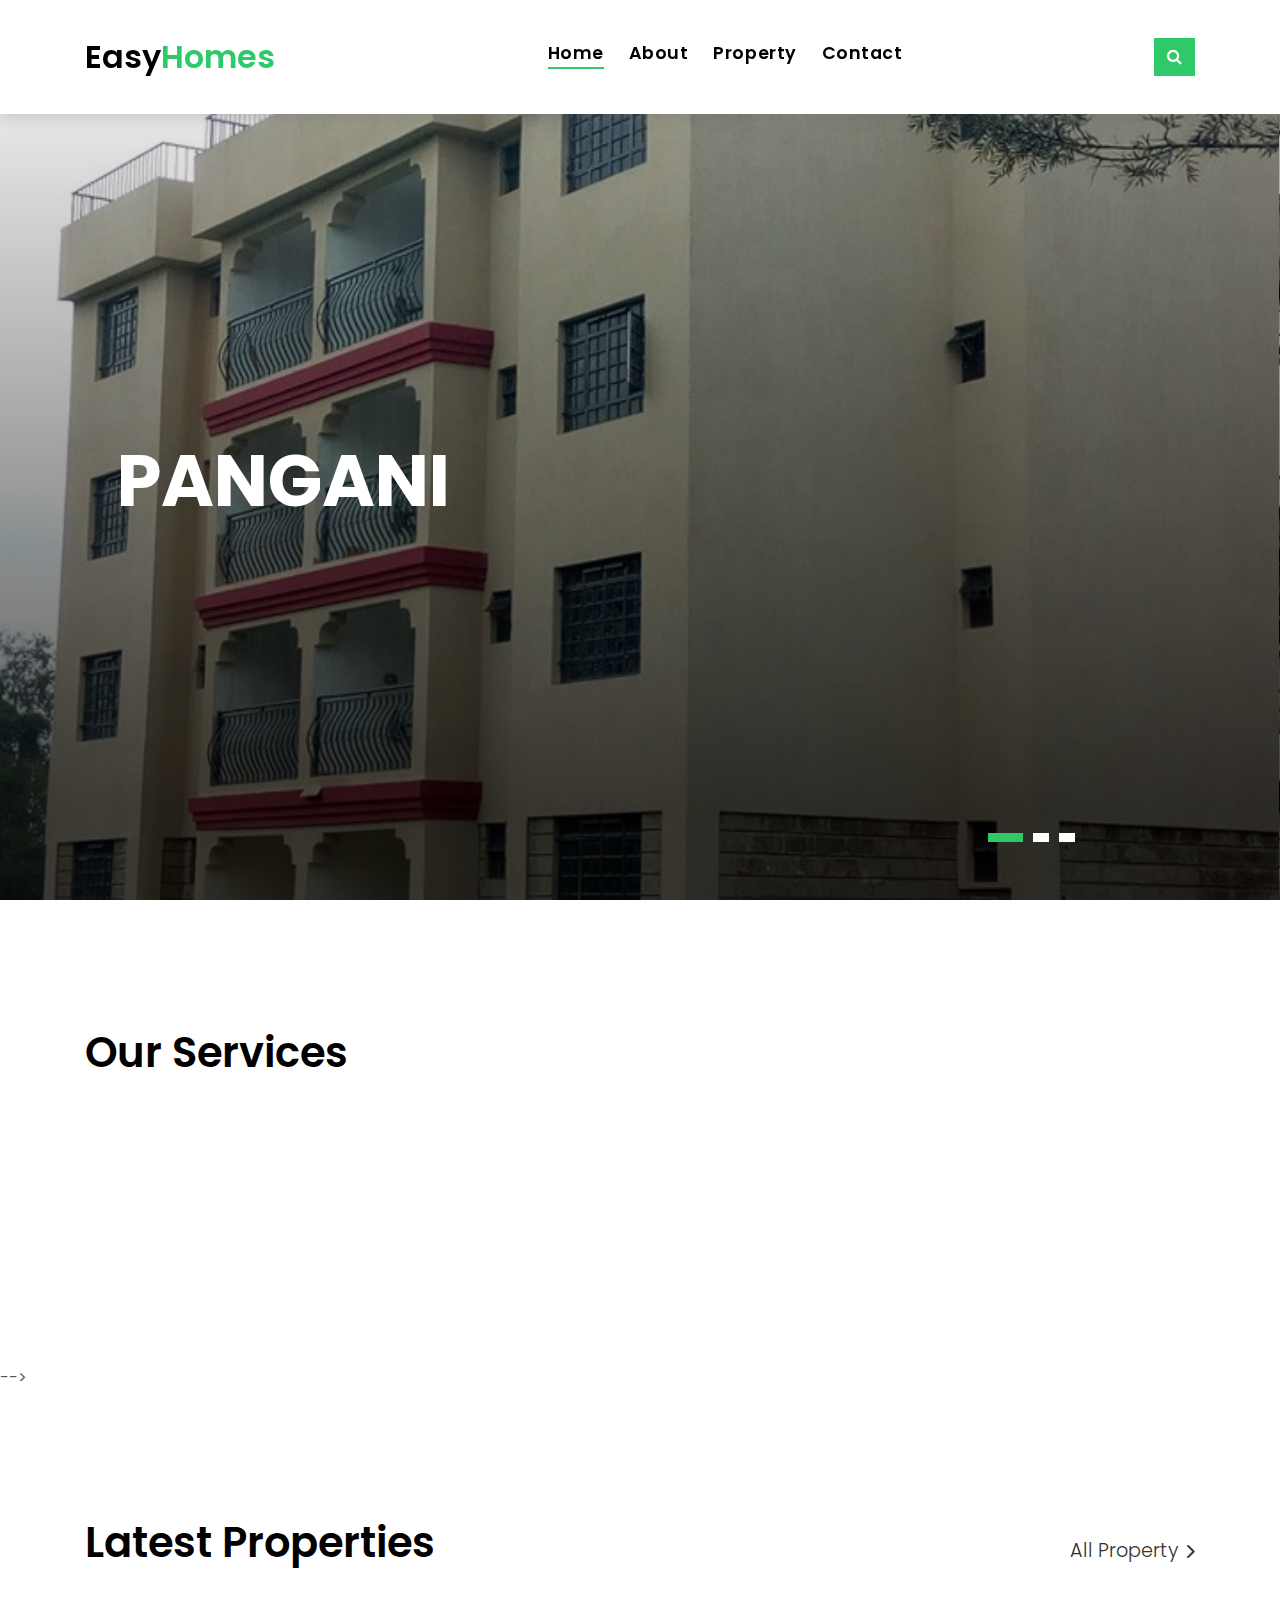
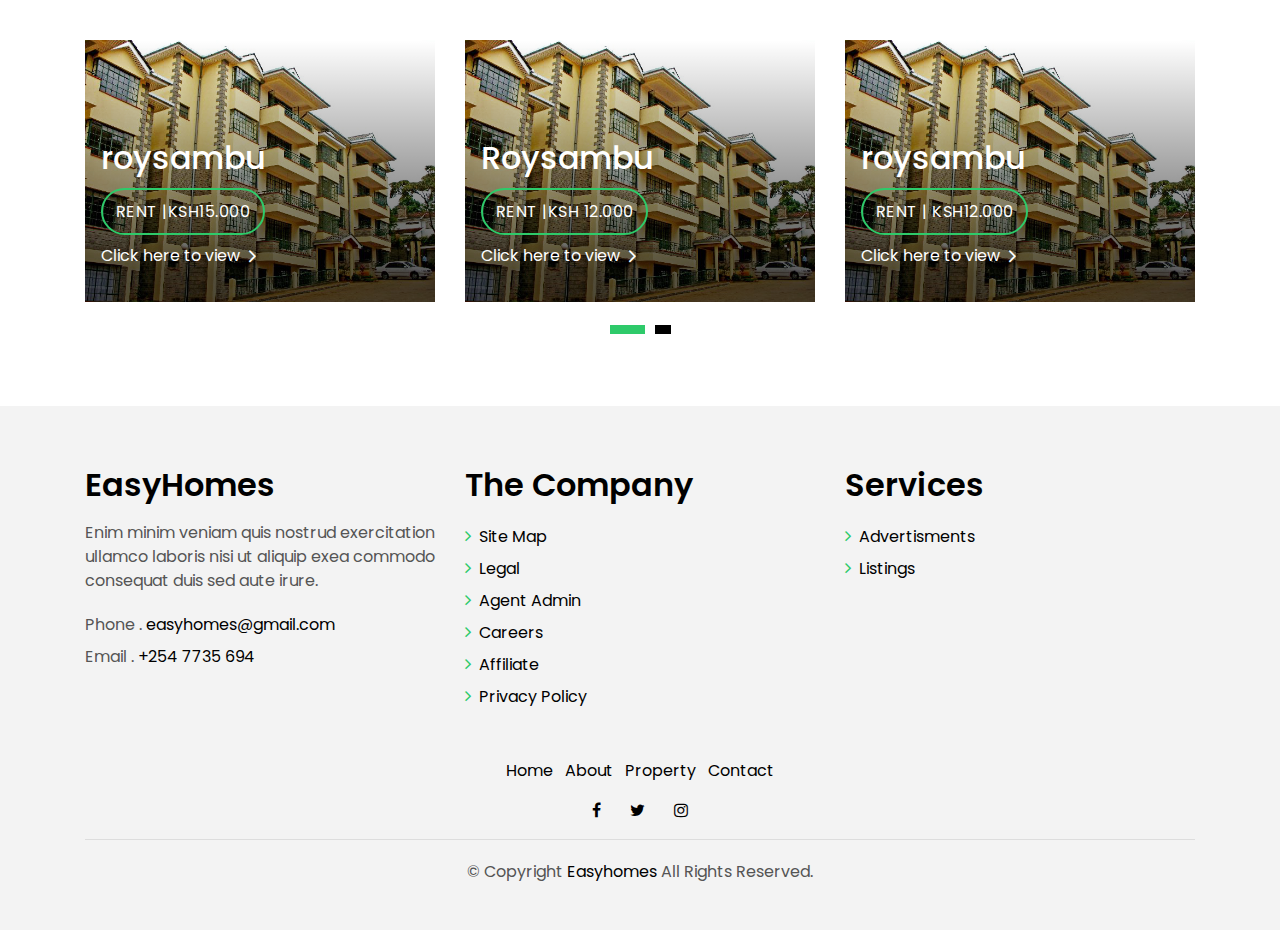
==== index.html @ ff98c8e9 "easyhomes" ====
<!DOCTYPE html>
<html lang="en">
<head>
  <meta charset="utf-8">
  <title>Easyhomes</title>
  <meta content="width=device-width, initial-scale=1.0" name="viewport">
  <meta content="" name="keywords">
  <meta content="" name="description">

 
  <!-- Google Fonts -->
  <link href="https://fonts.googleapis.com/css?family=Poppins:300,400,500,600,700" rel="stylesheet">

  <!-- Bootstrap CSS File -->
  <link href="lib/bootstrap/css/bootstrap.min.css" rel="stylesheet">

  <!-- Libraries CSS Files -->
  <link href="lib/font-awesome/css/font-awesome.min.css" rel="stylesheet">
  <link href="lib/animate/animate.min.css" rel="stylesheet">
  <link href="lib/ionicons/css/ionicons.min.css" rel="stylesheet">
  <link href="lib/owlcarousel/assets/owl.carousel.min.css" rel="stylesheet">

  <!-- Main Stylesheet File -->
  <link href="css/style.css" rel="stylesheet">

  
</head>

<body>

  <div class="click-closed">
    
  </div>
  <!--/ Form Search Star /-->
  <div class="box-collapse">
    <div class="title-box-d">
      <h3 class="title-d">Search Property</h3>
    </div>
    <span class="close-box-collapse right-boxed ion-ios-close"></span>
    <div class="box-collapse-wrap form">
      <form class="form-a">
        <div class="row">
          <div class="col-md-12 mb-2">
            <div class="form-group">
              <label for="Type">Keyword</label>
              <input type="text" class="form-control form-control-lg form-control-a" placeholder="Keyword">
            </div>
          </div>
          <div class="col-md-6 mb-2">
            <div class="form-group">
              <label for="Type">Type</label>
              <select class="form-control form-control-lg form-control-a" id="Type">
                <option>All Type</option>
                <option>Apartment</option>
                <option>Flats</option>
                <option>Bedsitter</option>
              </select>
            </div>
          </div>
          <div class="col-md-6 mb-2">
            <div class="form-group">
              <label for="city">City</label>
              <select class="form-control form-control-lg form-control-a" id="city">
                <option>All City</option>
                <option>Nairobi</option>
              </select>
            </div>
          </div>
          <div class="col-md-6 mb-2">
            <div class="form-group">
              <label for="bedrooms">Bedrooms</label>
              <select class="form-control form-control-lg form-control-a" id="bedrooms">
                <option>Any</option>
                <option>01</option>
                <option>02</option>
                <option>03</option>
              </select>
            </div>
          </div>
          <div class="col-md-6 mb-2">
            <div class="form-group">
              <label for="bathrooms">Bathrooms</label>
              <select class="form-control form-control-lg form-control-a" id="bathrooms">
                <option>Any</option>
                <option>01</option>
                <option>02</option>
                <option>03</option>
              </select>
            </div>
          </div>
          <div class="col-md-6 mb-2">
            <div class="form-group">
              <label for="price">Min Price</label>
              <select class="form-control form-control-lg form-control-a" id="price">
                <option>prices</option>
                <option>ksh 20,000</option>
                <option>ksh 10,000</option>
                <option>ksh 15,000</option>
                <option>ksh 6,000</option>
              </select>
            </div>
          </div>
          <div class="col-md-12">
            <button type="submit" class="btn btn-b">Search Property</button>
          </div>
        </div>
      </form>
    </div>
  </div>
  <!--/ Form Search End /-->

  <!--/ Nav Star /-->
  <nav class="navbar navbar-default navbar-trans navbar-expand-lg fixed-top">
    <div class="container">
      <button class="navbar-toggler collapsed" type="button" data-toggle="collapse" data-target="#navbarDefault"
        aria-controls="navbarDefault" aria-expanded="false" aria-label="Toggle navigation">
        <span></span>
        <span></span>
        <span></span>
      </button>
      <a class="navbar-brand text-brand" href="index.html">Easy<span class="color-b">Homes</span></a>
      <button type="button" class="btn btn-link nav-search navbar-toggle-box-collapse d-md-none" data-toggle="collapse"
        data-target="#navbarTogglerDemo01" aria-expanded="false">
        <span class="fa fa-search" aria-hidden="true"></span>
      </button>
      <div class="navbar-collapse collapse justify-content-center" id="navbarDefault">
        <ul class="navbar-nav">
          <li class="nav-item">
            <a class="nav-link active" href="index.html">Home</a>
          </li>
          <li class="nav-item">
            <a class="nav-link" href="about.html">About</a>
          </li>
          <li class="nav-item">
            <a class="nav-link" href="property-grid.html">Property</a>
          </li>
          <li class="nav-item">
            <a class="nav-link" href="contact.html">Contact</a>
          </li>
        </ul>
      </div>
      <button type="button" class="btn btn-b-n navbar-toggle-box-collapse d-none d-md-block" data-toggle="collapse"
        data-target="#navbarTogglerDemo01" aria-expanded="false">
        <span class="fa fa-search" aria-hidden="true"></span>
      </button>
    </div>
  </nav>
  <!--/ Nav End /-->

  <!--/ Carousel Star /-->
  <div class="intro intro-carousel">
    <div id="carousel" class="owl-carousel owl-theme">
      <div class="carousel-item-a intro-item bg-image" style="background-image: url(img/macy.jpg)">
        <div class="overlay overlay-a"></div>
        <div class="intro-content display-table">
          <div class="table-cell">
            <div class="container">
              <div class="row">
                <div class="col-lg-8">
                  <div class="intro-body">
                    <h1 class="intro-title mb-4">
                      <br> Pangani</h1>
                    <p class="intro-subtitle intro-price">
                     <!--  <a href="#"><span class="price-a">rent | ksh 12.000</span></a> -->
                    </p>
                  </div>
                </div>
              </div>
            </div>
          </div>
        </div>
      </div>
      <div class="carousel-item-a intro-item bg-image" style="background-image: url(img/flats.jpg)">
        <div class="overlay overlay-a"></div>
        <div class="intro-content display-table">
          <div class="table-cell">
            <div class="container">
              <div class="row">
                <div class="col-lg-8">
                  <div class="intro-body">
                    <h1 class="intro-title mb-4">
                      <br> Roysambu</h1>
                    <p class="intro-subtitle intro-price">
                      <!-- <a href="#"><span class="price-a">rent | sh12.000</span></a> -->
                    </p>
                  </div>
                </div>
              </div>
            </div>
          </div>
        </div>
      </div>
      <div class="carousel-item-a intro-item bg-image" style="background-image: url(img/phone.jpg)">
        <div class="overlay overlay-a"></div>
        <div class="intro-content display-table">
          <div class="table-cell">
            <div class="container">
              <div class="row">
                <div class="col-lg-8">
                  <div class="intro-body">
                    <h1 class="intro-title mb-4">
                      <!-- <span class="color-b">204 </span> Alira -->
                      <br> githurai </h1>
                    <p class="intro-subtitle intro-price">
                      <!-- <a href="#"><span class="price-a">rent | ksh 12.000</span></a> -->
                    </p>
                  </div>
                </div>
              </div>
            </div>
          </div>
        </div>
      </div>
    </div>
  </div>
  <!--/ Carousel end /-->

   <!--/ Services Star /-->
  <section class="section-services section-t8">
    <div class="container">
      <div class="row">
        <div class="col-md-12">
          <div class="title-wrap d-flex justify-content-between">
            <div class="title-box">
              <h2 class="title-a">Our Services</h2>
            </div>
          </div>
        </div>
      </div>
      <div class="row">
        <div class="col-md-4">
          <div class="card-box-c foo">
            <div class="card-header-c d-flex">
              <div class="card-title-c align-self-center">
                <h2 class="title-c">Listing houses</h2>
              </div>
            </div>
            <div class="card-body-c">
              <p class="content-c">
                Sed porttitor lectus nibh. Cras ultricies ligula sed magna dictum porta. Praesent sapien massa,
                convallis a pellentesque
                nec, egestas non nisi.
              </p>
            </div>
            <div class="card-footer-c">
              <a href="#" class="link-c link-icon">Read more
                <span class="ion-ios-arrow-forward"></span>
              </a>
            </div>
          </div>
        </div>
        <div class="col-md-4">
          <div class="card-box-c foo">
            <div class="card-header-c d-flex">
              <div class="card-title-c align-self-center">
                <h2 class="title-c">Advertising</h2>
              </div>
            </div>
            <div class="card-body-c">
              <p class="content-c">
                Nulla porttitor accumsan tincidunt. Curabitur aliquet quam id dui posuere blandit. Mauris blandit
                aliquet elit, eget tincidunt
                nibh pulvinar a.
              </p>
            </div>
            <div class="card-footer-c">
              <a href="#" class="link-c link-icon">Read more
                <span class="ion-ios-arrow-forward"></span>
              </a>
            </div>
          </div>
        </div>
        <div class="col-md-4">
          <div class="card-box-c foo">
            <div class="card-header-c d-flex">
              <div class="card-title-c align-self-center">
                <h2 class="title-c">To rent</h2>
              </div>
            </div>
            <div class="card-body-c">
              <p class="content-c">
                Sed porttitor lectus nibh. Cras ultricies ligula sed magna dictum porta. Praesent sapien massa,
                convallis a pellentesque
                nec, egestas non nisi.
              </p>
            </div>
            <div class="card-footer-c">
              <a href="#" class="link-c link-icon">Read more
                <span class="ion-ios-arrow-forward"></span>
              </a>
            </div>
          </div>
        </div>
      </div>
    </div>
  </section>
  <!--/ Services End /-->
 -->
  <!--/ Property Star /-->
  <section class="section-property section-t8">
    <div class="container">
      <div class="row">
        <div class="col-md-12">
          <div class="title-wrap d-flex justify-content-between">
            <div class="title-box">
              <h2 class="title-a">Latest Properties</h2>
            </div>
            <div class="title-link">
              <a href="property-grid.html">All Property
                <span class="ion-ios-arrow-forward"></span>
              </a>
            </div>
          </div>
        </div>
      </div>
      <div id="property-carousel" class="owl-carousel owl-theme">
        <div class="carousel-item-b">
          <div class="card-box-a card-shadow">
            <div class="img-box-a">
              <img src="img/flats.jpg">
            </div>
            <div class="card-overlay">
              <div class="card-overlay-a-content">
                <div class="card-header-a">
                  <h2 class="card-title-a">
                    <a href="property-single.html">
                      <br /> roysambu</a>
                  </h2>
                </div>
                <div class="card-body-a">
                  <div class="price-box d-flex">
                    <span class="price-a">rent |ksh15.000</span>
                  </div>
                  <a href="#" class="link-a">Click here to view
                    <span class="ion-ios-arrow-forward"></span>
                  </a>
                </div>
                <div class="card-footer-a">
                  <ul class="card-info d-flex justify-content-around">
                    <li>
                      <h4 class="card-info-title">Area</h4>
                      <span>340m
                        <sup>2</sup>
                      </span>
                    </li>
                    <li>
                      <h4 class="card-info-title">Beds</h4>
                      <span>2</span>
                    </li>
                    <li>
                      <h4 class="card-info-title">Bathrooms</h4>
                      <span>1</span>
                    </li>
                  </ul>
                </div>
              </div>
            </div>
          </div>
        </div>
        <div class="carousel-item-b">
          <div class="card-box-a card-shadow">
            <div class="img-box-a">
              <img src="img/flats.jpg">
            </div>
            <div class="card-overlay">
              <div class="card-overlay-a-content">
                <div class="card-header-a">
                  <h2 class="card-title-a">
                    <a href="property-single.html">
                      <br /> Roysambu</a>
                  </h2>
                </div>
                <div class="card-body-a">
                  <div class="price-box d-flex">
                    <span class="price-a">rent |ksh 12.000</span>
                  </div>
                  <a href="property-single.html" class="link-a">Click here to view
                    <span class="ion-ios-arrow-forward"></span>
                  </a>
                </div>
                <div class="card-footer-a">
                  <ul class="card-info d-flex justify-content-around">
                    <li>
                      <h4 class="card-info-title">Area</h4>
                      <span>340m
                        <sup>2</sup>
                      </span>
                    </li>
                    <li>
                      <h4 class="card-info-title">Bedrooms</h4>
                      <span>1</span>
                    </li>
                    <li>
                      <h4 class="card-info-title">Baths</h4>
                      <span>1</span>
                    </li>

                  </ul>
                </div>
              </div>
            </div>
          </div>
        </div>
        <div class="carousel-item-b">
          <div class="card-box-a card-shadow">
            <div class="img-box-a">
              <img src="img/flats.jpg">
            </div>
            <div class="card-overlay">
              <div class="card-overlay-a-content">
                <div class="card-header-a">
                  <h2 class="card-title-a">
                    <a href="property-single.html">
                      <br /> roysambu</a>
                  </h2>
                </div>
                <div class="card-body-a">
                  <div class="price-box d-flex">
                    <span class="price-a">rent | ksh12.000</span>
                  </div>
                  <a href="property-single.html" class="link-a">Click here to view
                    <span class="ion-ios-arrow-forward"></span>
                  </a>
                </div>
                <div class="card-footer-a">
                  <ul class="card-info d-flex justify-content-around">
                    <li>
                      <h4 class="card-info-title">Area</h4>
                      <span>340m
                        <sup>2</sup>
                      </span>
                    </li>
                    <li>
                      <h4 class="card-info-title">Bedrooms</h4>
                      <span>2</span>
                    </li>
                    <li>
                      <h4 class="card-info-title">Baths</h4>
                      <span>2</span>
                    </li>
                   
                  </ul>
                </div>
              </div>
            </div>
          </div>
        </div>
        <div class="carousel-item-b">
          <div class="card-box-a card-shadow">
            <div class="img-box-a">
              <img src="img/flats.jpg" alt="" class="img-a img-fluid">
            </div>
            <div class="card-overlay">
              <div class="card-overlay-a-content">
                <div class="card-header-a">
                  <h2 class="card-title-a">
                    <a href="property-single.html">
                      <br /> roysambu</a>
                  </h2>
                </div>
                <div class="card-body-a">
                  <div class="price-box d-flex">
                    <span class="price-a">rent | ksh 12.000</span>
                  </div>
                  <a href="property-single.html" class="link-a">Click here to view
                    <span class="ion-ios-arrow-forward"></span>
                  </a>
                </div>
                <div class="card-footer-a">
                  <ul class="card-info d-flex justify-content-around">
                    <li>
                      <h4 class="card-info-title">Area</h4>
                      <span>340m
                        <sup>2</sup>
                      </span>
                    </li>
                    <li>
                      <h4 class="card-info-title">Beds</h4>
                      <span>2</span>
                    </li>
                    <li>
                      <h4 class="card-info-title">Baths</h4>
                      <span>4</span>
                    </li>
                    <li>
                      <h4 class="card-info-title">Garages</h4>
                      <span>1</span>
                    </li>
                  </ul>
                </div>
              </div>
            </div>
          </div>
        </div>
      </div>
    </div>
  </section>
  <!--/ Property End /-->

  

  

  <!--/ footer Star /-->
  <section class="section-footer">
    <div class="container">
      <div class="row">
        <div class="col-sm-12 col-md-4">
          <div class="widget-a">
            <div class="w-header-a">
              <h3 class="w-title-a text-brand">EasyHomes</h3>
            </div>
            <div class="w-body-a">
              <p class="w-text-a color-text-a">
                Enim minim veniam quis nostrud exercitation ullamco laboris nisi ut aliquip exea commodo consequat duis
                sed aute irure.
              </p>
            </div>
            <div class="w-footer-a">
              <ul class="list-unstyled">
                <li class="color-a">
                  <span class="color-text-a">Phone .</span> easyhomes@gmail.com</li>
                <li class="color-a">
                  <span class="color-text-a">Email .</span> +254 7735 694</li>
              </ul>
            </div>
          </div>
        </div>
        <div class="col-sm-12 col-md-4 section-md-t3">
          <div class="widget-a">
            <div class="w-header-a">
              <h3 class="w-title-a text-brand">The Company</h3>
            </div>
            <div class="w-body-a">
              <div class="w-body-a">
                <ul class="list-unstyled">
                  <li class="item-list-a">
                    <i class="fa fa-angle-right"></i> <a href="#">Site Map</a>
                  </li>
                  <li class="item-list-a">
                    <i class="fa fa-angle-right"></i> <a href="#">Legal</a>
                  </li>
                  <li class="item-list-a">
                    <i class="fa fa-angle-right"></i> <a href="#">Agent Admin</a>
                  </li>
                  <li class="item-list-a">
                    <i class="fa fa-angle-right"></i> <a href="#">Careers</a>
                  </li>
                  <li class="item-list-a">
                    <i class="fa fa-angle-right"></i> <a href="#">Affiliate</a>
                  </li>
                  <li class="item-list-a">
                    <i class="fa fa-angle-right"></i> <a href="#">Privacy Policy</a>
                  </li>
                </ul>
              </div>
            </div>
          </div>
        </div>
        <div class="col-sm-12 col-md-4 section-md-t3">
          <div class="widget-a">
            <div class="w-header-a">
              <h3 class="w-title-a text-brand">Services</h3>
            </div>
            <div class="w-body-a">
              <ul class="list-unstyled">
                <li class="item-list-a">
                  <i class="fa fa-angle-right"></i> <a href="#">Advertisments</a>
                </li>
                <li class="item-list-a">
                  <i class="fa fa-angle-right"></i> <a href="#">Listings</a>
                </li>
            </div>
          </div>
        </div>
      </div>
    </div>
  </section>
  <footer>
    <div class="container">
      <div class="row">
        <div class="col-md-12">
          <nav class="nav-footer">
            <ul class="list-inline">
              <li class="list-inline-item">
                <a href="#">Home</a>
              </li>
              <li class="list-inline-item">
                <a href="#">About</a>
              </li>
              <li class="list-inline-item">
                <a href="#">Property</a>
              </li>
            
                <a href="#">Contact</a>
              </li>
            </ul>
          </nav>
          <div class="socials-a">
            <ul class="list-inline">
              <li class="list-inline-item">
                <a href="https://www.facebook.com/easyhomes.easyhomes">
                  <i class="fa fa-facebook" aria-hidden="true"></i>
                </a>
              </li>
              <li class="list-inline-item">
                <a href="https://twitter.com/EasyHomes7">
                  <i class="fa fa-twitter" aria-hidden="true"></i>
                </a>
              </li>
              <li class="list-inline-item">
                <a href="#">
                  <i class="fa fa-instagram" aria-hidden="true"></i>
                </a>
              </li>
            </ul>
          </div>
          <div class="copyright-footer">
            <p class="copyright color-text-a">
              &copy; Copyright
              <span class="color-a">Easyhomes</span> All Rights Reserved.
            </p>
          </div>
          <div class="credits">
            
          </div>
        </div>
      </div>
    </div>
  </footer>
  <!--/ Footer End /-->

  <a href="#" class="back-to-top"><i class="fa fa-chevron-up"></i></a>
  <div id="preloader"></div>

  <!-- JavaScript Libraries -->
  <script src="lib/jquery/jquery.min.js"></script>
  <script src="lib/jquery/jquery-migrate.min.js"></script>
  <script src="lib/popper/popper.min.js"></script>
  <script src="lib/bootstrap/js/bootstrap.min.js"></script>
  <script src="lib/easing/easing.min.js"></script>
  <script src="lib/owlcarousel/owl.carousel.min.js"></script>
  <script src="lib/scrollreveal/scrollreveal.min.js"></script>
  <!-- Contact Form JavaScript File -->
  <script src="contactform/contactform.js"></script>

  <!-- Template Main Javascript File -->
  <script src="js/main.js"></script>

</body>
</html>
---- css/style.css ----
body {
  font-family: 'Poppins', sans-serif;
  color: #555555;
}

h1,
h2,
h3,
h4,
h5,
h6 {
  color: #000000;
}

a {
  color: #000000;
  transition: all .5s ease;
}

a:hover {
  color: #000;
  text-decoration: none;
}

.link-two {
  color: #000000;
  transition: all .5s ease;
}

.link-two:hover {
  text-decoration: underline;
  color: #000000;
}

.link-one {
  color: #000000;
  transition: all .5s ease;
}

.link-one:hover {
  color: #000000;
  text-decoration: none;
}

.link-icon {
  color: #000000;
  font-weight: 500;
}

.link-icon span {
  font-size: 14px;
  padding-left: 4px;
  vertical-align: middle;
}

.link-a {
  color: #ffffff;
  text-decoration: none;
}

.link-a:hover {
  color: #ffffff;
  text-decoration: none;
}

.link-a span {
  font-size: 18px;
  vertical-align: middle;
  margin-left: 5px;
}

.text-brand {
  color: #000000;
  font-size: 2rem;
  font-weight: 600;
}

.color-a {
  color: #000000;
}

.color-b {
  color: #2eca6a;
}

.color-d {
  color: #adadad;
}

.color-text-a {
  color: #555555;
}

.no-margin {
  margin: 0;
}

/*------/ Nav Pills  /------*/

.nav-pills-a.nav-pills .nav-link {
  color: #000000;
  position: relative;
  font-weight: 600;
}

.nav-pills-a.nav-pills .nav-link.active {
  background-color: transparent;
}

.nav-pills-a.nav-pills .nav-link.active:after {
  content: '';
  position: absolute;
  left: 0;
  bottom: -1px;
  width: 100%;
  height: 2px;
  background-color: #2eca6a;
  z-index: 2;
}

/*------/ Bg Image /------*/

.bg-image {
  background-repeat: no-repeat;
  background-attachment: fixed;
  background-size: cover;
  background-position: center center;
}

/*------/ List a /------*/

.list-a {
  display: inline-block;
  line-height: 2;
  padding: 0;
  list-style: none;
}

.list-a li {
  position: relative;
  width: 50%;
  float: left;
  padding-left: 25px;
  padding-right: 5px;
}

.list-a li:before {
  content: '';
  width: 10px;
  height: 2px;
  position: absolute;
  background-color: #313131;
  top: 15px;
  left: 0;
}

/*------/ Pagination-a /------*/

.pagination-a .pagination .page-link {
  margin: 0 .2rem;
  border-color: transparent;
  padding: .5rem .8rem;
  color: #000000;
}

.pagination-a .pagination .page-link:hover,
.pagination-a .pagination .page-link:active,
.pagination-a .pagination .page-link:focus {
  background-color: #2eca6a;
}

.pagination-a .pagination .page-link span {
  font-size: 1.2rem;
}

.pagination-a .pagination .next .page-link {
  padding: .4rem .9rem;
}

.pagination-a .pagination .page-item:last-child .page-link {
  border-top-right-radius: 0;
  border-bottom-right-radius: 0;
}

.pagination-a .pagination .page-item:first-child .page-link {
  border-top-left-radius: 0;
  border-bottom-left-radius: 0;
}

.pagination-a .pagination .page-item.disabled .page-link {
  padding: .4rem .9rem;
  color: #555555;
}

.pagination-a .pagination .page-item.active .page-link {
  background-color: #2eca6a;
}

.a {
  color: #2eca6a;
  font-size: 1.3rem;
}

/*------/ Icon Box /------*/

.icon-box .icon-box-icon {
  display: table-cell;
  vertical-align: top;
  font-size: 36px;
  color: maroon;
  width: 50px;
  padding-top: 8px;
}

.icon-box .icon-box-content {
  padding-top: 18px;
}

/*------/ Space Padding /------*/

.section-t8 {
  padding-top: 8rem;
}

.section-t4 {
  padding-top: 4rem;
}

.section-t3 {
  padding-top: 3rem;
}

.section-b2 {
  padding-bottom: 2rem;
}

.section-tb85 {
  padding: 8rem 0 5rem 0;
}

/*------/ Title /------*/

.title-wrap {
  padding-bottom: 4rem;
}

.title-a {
  font-size: 2.6rem;
  font-weight: 600;
}

.title-link {
  font-size: 1.2rem;
  font-weight: 300;
  padding-top: 1.2rem;
}

.title-link a {
  color: #313131;
}

.title-link span {
  font-size: 20px;
  padding-left: 4px;
  vertical-align: middle;
}

.title-box-d {
  padding-bottom: 1.8rem;
  margin-bottom: 1rem;
  position: relative;
}

.title-box-d .title-d {
  font-weight: 600;
  font-size: 2rem;
}

.title-box-d .title-d:after {
  content: '';
  position: absolute;
  width: 70px;
  height: 4px;
  background-color: #2eca6a;
  bottom: 20px;
  left: 0;
}

/*------/ Display Table & Table Cell /------*/

.display-table {
  width: 100%;
  height: 100%;
  display: table;
}

.table-cell {
  display: table-cell;
  vertical-align: middle;
}

/*------/ Ul Resect /------*/

.ul-resect ul,
.list-a ul,
.box-comments ul {
  list-style: none;
  padding-left: 0;
  margin-bottom: 0;
}

/*------/ Overlay /------*/

.overlay-a {
  background: linear-gradient(to bottom, rgba(0, 0, 0, 0) 0%, rgba(0, 0, 0, 0.2) 27%, rgba(0, 0, 0, 0.65) 90%);
}

.overlay {
  position: absolute;
  top: 0;
  left: 0px;
  padding: 0;
  height: 100%;
  width: 100%;
}

/*------/ Owl carousel /------*/

.owl-theme .owl-dots {
  text-align: center;
  margin-top: 18px;
}

.owl-theme .owl-dots .owl-dot {
  display: inline-block;
}

.owl-theme .owl-dots .owl-dot span {
  width: 16px;
  height: 9px;
  margin: 5px 5px;
  background: #000000;
  border: 0px solid #000000;
  display: block;
  transition: all 0.6s ease-in-out;
  cursor: pointer;
  border-radius: 0px;
}

.owl-theme .owl-dots .owl-dot:hover span {
  background-color: #2eca6a;
}

.owl-theme .owl-dots .owl-dot.active span {
  background-color: #2eca6a;
  width: 35px;
}

.owl-arrow .owl-nav {
  position: absolute;
  top: 0;
  right: 0;
  font-size: 1.8rem;
}

.owl-arrow .owl-nav .owl-prev,
.owl-arrow .owl-nav .owl-next {
  display: inline-block;
  transition: all 0.6s ease-in-out;
  color: #000000;
}

.owl-arrow .owl-nav .owl-prev.disabled,
.owl-arrow .owl-nav .owl-next.disabled {
  transition: all 0.6s ease-in-out;
  color: #adadad;
}

.owl-arrow .owl-nav .owl-next {
  margin-left: 15px;
}

.nav-arrow-a .owl-arrow .owl-nav {
  font-size: 1.8rem;
  margin-top: -110px;
}

.nav-arrow-a .owl-arrow .owl-nav .owl-next {
  margin-left: 15px;
}

.nav-arrow-b .owl-arrow .owl-nav {
  position: absolute;
  top: 0;
  right: 0;
  font-size: 1.2rem;
}

.nav-arrow-b .owl-arrow .owl-nav .owl-prev,
.nav-arrow-b .owl-arrow .owl-nav .owl-next {
  padding: .7rem 1.5rem !important;
  display: inline-block;
  transition: all 0.6s ease-in-out;
  color: #ffffff;
  background-color: #2eca6a;
  opacity: .9;
}

.nav-arrow-b .owl-arrow .owl-nav .owl-prev.disabled,
.nav-arrow-b .owl-arrow .owl-nav .owl-next.disabled {
  transition: all 0.6s ease-in-out;
  color: #ffffff;
}

.nav-arrow-b .owl-arrow .owl-nav .owl-prev:hover,
.nav-arrow-b .owl-arrow .owl-nav .owl-next:hover {
  background-color: #26a356;
}

.nav-arrow-b .owl-arrow .owl-nav .owl-next {
  margin-left: 0px;
}

/*------/ Socials /------*/

.socials-a .list-inline-item:not(:last-child) {
  margin-right: 25px;
}

/* Back to top button */

.back-to-top {
  position: fixed;
  display: none;
  background: #2eca6a;
  color: #fff;
  width: 44px;
  height: 44px;
  text-align: center;
  line-height: 1;
  font-size: 16px;
  border-radius: 50%;
  right: 15px;
  bottom: 15px;
  transition: background 0.5s;
  z-index: 11;
}

.back-to-top i {
  padding-top: 12px;
  color: #fff;
}

/* Prelaoder */

#preloader {
  position: fixed;
  top: 0;
  left: 0;
  right: 0;
  bottom: 0;
  z-index: 9999;
  overflow: hidden;
  background: #fff;
}

#preloader:before {
  content: "";
  position: fixed;
  top: calc(50% - 30px);
  left: calc(50% - 30px);
  border: 6px solid #f2f2f2;
  border-top: 6px solid #2eca6a;
  border-radius: 50%;
  width: 60px;
  height: 60px;
  -webkit-animation: animate-preloader 1s linear infinite;
  animation: animate-preloader 1s linear infinite;
}

@-webkit-keyframes animate-preloader {
  0% {
    -webkit-transform: rotate(0deg);
    transform: rotate(0deg);
  }

  100% {
    -webkit-transform: rotate(360deg);
    transform: rotate(360deg);
  }
}

@keyframes animate-preloader {
  0% {
    -webkit-transform: rotate(0deg);
    transform: rotate(0deg);
  }

  100% {
    -webkit-transform: rotate(360deg);
    transform: rotate(360deg);
  }
}

/*======================================
//--//-->   NAVBAR
======================================*/

.navbar-default {
  transition: all .5s ease-in-out;
  background-color: #ffffff;
  padding-top: 28px;
  padding-bottom: 28px;
  -webkit-backface-visibility: hidden;
  backface-visibility: hidden;
  box-shadow: 1px 2px 15px rgba(100, 100, 100, 0.3);
}

.navbar-default .nav-search {
  color: #000000;
  font-size: 1.5rem;
}

.navbar-default.navbar-reduce {
  box-shadow: 1px 2px 15px rgba(100, 100, 100, 0.3);
}

.navbar-default.navbar-trans,
.navbar-default.navbar-reduce {
  -webkit-backface-visibility: hidden;
  backface-visibility: hidden;
}

.navbar-default.navbar-trans .nav-item,
.navbar-default.navbar-reduce .nav-item {
  position: relative;
  padding-right: 10px;
  padding-bottom: 8px;
  margin-left: 0;
}

.navbar-default.navbar-trans .nav-link,
.navbar-default.navbar-reduce .nav-link {
  font-size: 1.1rem;
  color: #000000;
  font-weight: 600;
  letter-spacing: 0.030em;
  transition: all 0.1s ease-in-out;
  position: relative;
  padding-left: 0;
  padding-right: 0;
}

.navbar-default.navbar-trans .nav-link:before,
.navbar-default.navbar-reduce .nav-link:before {
  content: '';
  position: absolute;
  bottom: 5px;
  left: 0;
  width: 100%;
  height: 2px;
  z-index: 0;
  background-color: #2eca6a;
  -webkit-transform: scaleX(0);
  transform: scaleX(0);
  -webkit-transform-origin: right;
  transform-origin: right;
  transition: opacity .2s ease-out 0.3s, -webkit-transform .2s ease-out;
  transition: transform .2s ease-out, opacity .2s ease-out 0.3s;
  transition: transform .2s ease-out, opacity .2s ease-out 0.3s, -webkit-transform .2s ease-out;
}

.navbar-default.navbar-trans .nav-link:hover,
.navbar-default.navbar-reduce .nav-link:hover {
  color: #000000;
}

.navbar-default.navbar-trans .nav-link:hover:before,
.navbar-default.navbar-reduce .nav-link:hover:before {
  -webkit-transform: scaleX(1);
  transform: scaleX(1);
  -webkit-transform-origin: left;
  transform-origin: left;
}

.navbar-default.navbar-trans .show > .nav-link:before,
.navbar-default.navbar-trans .active > .nav-link:before,
.navbar-default.navbar-trans .nav-link.show:before,
.navbar-default.navbar-trans .nav-link.active:before,
.navbar-default.navbar-reduce .show > .nav-link:before,
.navbar-default.navbar-reduce .active > .nav-link:before,
.navbar-default.navbar-reduce .nav-link.show:before,
.navbar-default.navbar-reduce .nav-link.active:before {
  -webkit-transform: scaleX(1);
  transform: scaleX(1);
}

.navbar-default.navbar-trans .nav-link:before {
  background-color: #2eca6a;
}

.navbar-default.navbar-trans .nav-link:hover {
  color: #000000;
}

.navbar-default.navbar-trans .show > .nav-link,
.navbar-default.navbar-trans .active > .nav-link,
.navbar-default.navbar-trans .nav-link.show,
.navbar-default.navbar-trans .nav-link.active {
  color: #000000;
}

.navbar-default.navbar-reduce {
  transition: all .5s ease-in-out;
  padding-top: 19px;
  padding-bottom: 19px;
}

.navbar-default.navbar-reduce .nav-link {
  color: #000000;
}

.navbar-default.navbar-reduce .nav-link:before {
  background-color: #2eca6a;
}

.navbar-default.navbar-reduce .nav-link:hover {
  color: #000000;
}

.navbar-default.navbar-reduce .show > .nav-link,
.navbar-default.navbar-reduce .active > .nav-link,
.navbar-default.navbar-reduce .nav-link.show,
.navbar-default.navbar-reduce .nav-link.active {
  color: #000000;
}

.navbar-default.navbar-reduce .navbar-brand {
  color: #000000;
}

.navbar-default .dropdown .dropdown-menu {
  border-top: 0;
  border-left: 4px solid #2eca6a;
  border-right: 0;
  border-bottom: 0;
  -webkit-transform: translate3d(0px, -40px, 0px);
  transform: translate3d(0px, -40px, 0px);
  opacity: 0;
  filter: alpha(opacity=0);
  visibility: hidden;
  transition: all 0.5s cubic-bezier(0.3, 0.65, 0.355, 1) 0s, opacity 0.31s ease 0s, height 0s linear 0.36s;
  margin: 0;
  border-radius: 0;
  padding: 12px 0;
}

.navbar-default .dropdown .dropdown-menu .dropdown-item {
  padding: 12px 18px;
  transition: all 500ms ease;
  font-weight: 600;
  min-width: 220px;
}

.navbar-default .dropdown .dropdown-menu .dropdown-item:hover {
  background-color: #ffffff;
  color: #2eca6a;
  transition: all 500ms ease;
}

.navbar-default .dropdown .dropdown-menu .dropdown-item.active {
  background-color: #ffffff;
  color: #2eca6a;
}

.navbar-default .dropdown:hover .dropdown-menu {
  -webkit-transform: translate3d(0px, 0px, 0px);
  transform: translate3d(0px, 0px, 0px);
  visibility: visible;
  opacity: 1;
  filter: alpha(opacity=1);
}

/*------/ Hamburger Navbar /------*/

.navbar-toggler {
  position: relative;
}

.navbar-toggler:focus,
.navbar-toggler:active {
  outline: 0;
}

.navbar-toggler span {
  display: block;
  background-color: #000000;
  height: 3px;
  width: 25px;
  margin-top: 4px;
  margin-bottom: 4px;
  -webkit-transform: rotate(0deg);
  transform: rotate(0deg);
  left: 0;
  opacity: 1;
}

.navbar-toggler span:nth-child(1),
.navbar-toggler span:nth-child(3) {
  transition: -webkit-transform .35s ease-in-out;
  transition: transform .35s ease-in-out;
  transition: transform .35s ease-in-out, -webkit-transform .35s ease-in-out;
}

.navbar-toggler:not(.collapsed) span:nth-child(1) {
  position: absolute;
  left: 12px;
  top: 10px;
  -webkit-transform: rotate(135deg);
  transform: rotate(135deg);
  opacity: 0.9;
}

.navbar-toggler:not(.collapsed) span:nth-child(2) {
  height: 12px;
  visibility: hidden;
  background-color: transparent;
}

.navbar-toggler:not(.collapsed) span:nth-child(3) {
  position: absolute;
  left: 12px;
  top: 10px;
  -webkit-transform: rotate(-135deg);
  transform: rotate(-135deg);
  opacity: 0.9;
}

/*======================================
//--//-->   BOX COLAPSE
======================================*/

.box-collapse {
  position: fixed;
  top: 0;
  bottom: 0;
  right: 0;
  width: 100%;
  z-index: 1040;
  background-color: #ffffff;
  -webkit-transform: translateX(100%);
  transform: translateX(100%);
  transition: all 0.6s ease;
}

.box-collapse .title-box-d {
  top: 30px;
  left: 60px;
  opacity: 0;
  transition: all 1s ease;
  transition-delay: .3s;
}

.box-collapse-wrap {
  opacity: 0;
  position: absolute;
  left: 0;
  top: 6.5rem;
  bottom: 5rem;
  padding-left: 10%;
  padding-right: 10%;
  overflow-x: hidden;
  overflow-y: auto;
  margin: 0;
  -webkit-transform: translateY(3rem);
  transform: translateY(3rem);
  transition: opacity 0.5s 0.5s ease, -webkit-transform 0.5s 0.5s ease;
  transition: transform 0.5s 0.5s ease, opacity 0.5s 0.5s ease;
  transition: transform 0.5s 0.5s ease, opacity 0.5s 0.5s ease, -webkit-transform 0.5s 0.5s ease;
}

.box-collapse-open .click-closed {
  visibility: visible;
}

.box-collapse-open .box-collapse {
  -webkit-transform: translateX(0);
  transform: translateX(0);
  box-shadow: 0 0 65px rgba(0, 0, 0, 0.07);
  opacity: 1;
}

.box-collapse-open .box-collapse .title-box-d {
  -webkit-transform: translate(0);
  transform: translate(0);
  opacity: 1;
}

.box-collapse-open .box-collapse-wrap {
  -webkit-transform: translate(0);
  transform: translate(0);
  opacity: 1;
}

.box-collapse-closed .box-collapse {
  opacity: .7;
  transition-delay: 0s;
}

.box-collapse-closed .box-collapse .title-box-d {
  opacity: 0;
  transition-delay: 0s;
}

.box-collapse-closed .box-collapse .form-a {
  opacity: 0;
  transition-delay: 0s;
}

.click-closed {
  position: fixed;
  top: 0;
  left: 0;
  width: 100%;
  height: 100%;
  visibility: hidden;
  z-index: 1035;
  background-color: #000000;
  opacity: .4;
}

.close-box-collapse {
  position: absolute;
  z-index: 1050;
  top: 2rem;
  font-size: 3.5rem;
  line-height: 1;
  color: #000000;
  cursor: pointer;
  transition: all 0.3s ease;
}

.right-boxed {
  right: 4.2857rem;
}

/*======================================
//--//-->   INTRO
======================================*/

.intro {
  height: 100vh;
  position: relative;
  color: #ffffff;
}

.intro .owl-theme .owl-dots {
  position: absolute;
  bottom: 70px;
  right: 50px;
}

.intro .owl-theme .owl-dots .owl-dot span {
  background: #ffffff;
  border: 0px solid #ffffff;
}

.intro .owl-theme .owl-dots .owl-dot:hover span {
  background-color: #2eca6a;
}

.intro .owl-theme .owl-dots .owl-dot.active span {
  background-color: #2eca6a;
}

.intro .intro-item {
  padding-top: 2rem;
}

.intro .carousel-item-a {
  position: relative;
  height: 100vh;
}

.intro .carousel-item-a.bg-image {
  background-attachment: scroll;
}

.intro .intro-content {
  position: absolute;
}

.intro .intro-body {
  padding-left: 1rem;
}

.intro .intro-body .price-a {
  color: #ffffff;
  padding: 1rem 1.5rem;
  border: 2px solid #2eca6a;
  border-radius: 50px;
  text-transform: uppercase;
  letter-spacing: 0.030em;
}

.intro .spacial {
  -webkit-animation-delay: .2s;
  animation-delay: .2s;
  color: #ffffff;
}

.intro .intro-title-top {
  -webkit-animation-delay: .6s;
  animation-delay: .6s;
  margin-bottom: 1rem;
  font-size: .9rem;
  color: #ffffff;
  letter-spacing: .05em;
}

.intro .intro-title {
  transition-duration: 9s !important;
  color: #ffffff;
  font-weight: 700;
  font-size: 2.8rem;
  text-transform: uppercase;
}

.intro .intro-subtitle {
  font-size: 1.5rem;
  font-weight: 300;
}

.intro .intro-subtitle.intro-price {
  padding-top: 1rem;
  font-size: 1.2rem;
}

/*------/ Intro Single /------*/

.intro-single {
  padding: 12rem 0 3rem;
}

.intro-single .title-single-box {
  padding: 1rem 0 1rem 2rem;
}

.intro-single .title-single-box {
  border-left: 3px solid #2eca6a;
}

.intro-single .title-single-box .title-single {
  font-weight: 600;
  font-size: 2.2rem;
}

.intro-single .breadcrumb-box {
  padding: 1rem 0 0 .5rem;
}

.intro-single .breadcrumb {
  background-color: transparent;
  padding-right: 0;
  padding-left: 0;
}

/*======================================
//--//-->   CARD GENERAL
======================================*/

.card-box-a,
.card-box-b,
.card-box-d {
  position: relative;
  overflow: hidden;
  -webkit-backface-visibility: hidden;
  backface-visibility: hidden;
}

.card-box-a .img-a,
.card-box-a .img-b,
.card-box-b .img-a,
.card-box-b .img-b {
  transition: .8s all ease-in-out;
}

.card-overlay {
  position: absolute;
  width: 100%;
  height: 100%;
  top: 0;
  left: 0;
}

.card-shadow {
  -webkit-backface-visibility: hidden;
  backface-visibility: hidden;
}

.card-shadow:before {
  content: ' ';
  position: absolute;
  top: 0;
  left: 0;
  width: 100%;
  height: 100%;
  z-index: 1;
  background: linear-gradient(to bottom, rgba(0, 0, 0, 0) 0%, rgba(0, 0, 0, 0.2) 27%, rgba(0, 0, 0, 0.65) 90%);
}

/*======================================
//--//-->   PROPERTY - CARD-A
======================================*/

.card-overlay-a-content {
  transition: all .5s ease-in;
  position: absolute;
  width: 100%;
  bottom: 0px;
  z-index: 2;
}

.card-header-a {
  padding: 0 1rem;
}

.card-header-a .card-title-a {
  color: #ffffff;
  margin-bottom: 0;
  padding-bottom: .7rem;
}

.card-header-a .card-title-a a {
  color: #ffffff;
  text-decoration: none;
}

.card-body-a {
  z-index: 2;
  transition: all .5s ease-in;
  padding: 0rem 1rem 2rem 1rem;
}

.card-body-a .price-box {
  padding-bottom: .5rem;
}

.price-a {
  color: #ffffff;
  padding: .6rem .8rem;
  border: 2px solid #2eca6a;
  border-radius: 50px;
  text-transform: uppercase;
  letter-spacing: 0.030em;
}

.card-footer-a {
  width: 100%;
  position: absolute;
  z-index: 2;
  background-color: #2eca6a;
}

.card-info {
  list-style: none;
  margin-bottom: 0;
  padding: .5rem 0;
}

.card-info .card-info-title {
  font-size: 1rem;
  color: #313131;
}

.card-info li span {
  color: #ffffff;
  font-size: .9rem;
}

/*------/ Property Grid /-----*/

.property-grid .grid-option {
  text-align: right;
  margin-bottom: 2rem;
}

.property-grid .grid-option .custom-select {
  border-radius: 0;
  width: 200px;
  border-color: #313131;
}

.property-grid .grid-option .custom-select:hover,
.property-grid .grid-option .custom-select:active,
.property-grid .grid-option .custom-select:focus {
  border-color: #313131;
}

.property-grid .grid-option .custom-select option {
  border-color: #313131;
}

/*------/ Property Single /-----*/

.gallery-property {
  margin-bottom: 3rem;
}

.property-price {
  margin: 0 auto;
}

.property-price .card-header-c {
  padding: 0;
}

.summary-list {
  padding-right: 1rem;
  color: #000000;
}

.summary-list .list {
  padding: 0;
  line-height: 2;
}

.summary-list .list span {
  color: #555555;
}

.property-agent .title-agent {
  font-weight: 600;
}

.property-agent ul {
  line-height: 2;
  color: #000000;
}

.property-agent .socials-a {
  text-align: center;
}

/*======================================
//--//-->   NEWS - CARD-B
======================================*/

.card-header-b {
  padding: 1rem;
  color: #ffffff;
  position: absolute;
  bottom: 20px;
  z-index: 2;
}

.card-header-b .category-b {
  font-size: .9rem;
  background-color: #2eca6a;
  padding: .3rem .7rem;
  color: #313131;
  letter-spacing: 0.030em;
  border-radius: 50px;
  text-decoration: none;
}

.card-header-b .title-2 {
  margin-bottom: 0;
  padding: .6rem 0;
  font-size: 1.5rem;
}

.card-header-b .title-2 a {
  color: #ffffff;
  text-decoration: none;
}

.card-header-b .date-b {
  color: #d8d8d8;
  font-size: 1rem;
}

/*------/ News Single /------*/

.post-information {
  padding: 3rem 0;
}

.post-content {
  font-size: 1.1rem;
  font-weight: 300;
  line-height: 1.6;
}

.post-content .post-intro {
  font-size: 1.7rem;
  font-weight: 300;
  margin-bottom: 4rem;
  line-height: 1.6;
  color: #000000;
  font-weight: 400;
}

.post-content p {
  margin-bottom: 1.7rem;
}

.post-content .blockquote {
  padding: 1rem 3rem 1.7rem 3rem;
  border-left: 3px solid #2eca6a;
  color: #000000;
}

.post-content .blockquote footer {
  text-align: left;
  padding: 0;
}

.post-footer {
  padding: 3rem 0 4rem;
}

.post-share .socials {
  display: inline-block;
}

.post-share .socials li {
  margin-left: .6rem;
}

/*------/ Comments /------*/

.box-comments .list-comments li {
  padding-bottom: 3.5rem;
}

.box-comments .list-comments .comment-avatar {
  display: table-cell;
  vertical-align: top;
}

.box-comments .list-comments .comment-avatar img {
  width: 80px;
  height: 80px;
}

.box-comments .list-comments .comment-author {
  font-size: 1.3rem;
}

.box-comments .list-comments .comment-details {
  display: table-cell;
  vertical-align: top;
  padding-left: 25px;
}

.box-comments .list-comments .comment-description {
  padding: .8rem 0 .5rem 0;
}

.box-comments .list-comments a {
  color: #000000;
}

.box-comments .list-comments span {
  display: block;
  color: #2B2A2A;
  font-style: italic;
}

.box-comments .comment-children {
  margin-left: 40px;
}

/*======================================
//--//-->   SERVICES - CARD-C
======================================*/

.card-box-c {
  position: relative;
}

.card-header-c {
  padding: 0 1rem 1rem 1rem;
}

.card-body-c {
  padding: .5rem .5rem 0 .5rem;
}

.card-footer-c {
  padding-left: .5rem;
}

.card-box-ico {
  padding: 1rem 3rem 1rem 2.5rem;
  border: 5px solid #2eca6a;
}

.card-box-ico span {
  font-size: 4rem;
  color: #000000;
}

.title-c {
  font-size: 2.5rem;
  font-weight: 600;
  margin-left: -40px;
}

/*======================================
//--//-->   AGENTS - CARD-D
======================================*/

.card-box-d .card-overlay-hover {
  transition: all .2s ease-in-out;
  padding: 15px 40px 15px 35px;
}

.card-box-d .title-d {
  transition: .3s ease-in-out;
  font-size: 2rem;
  font-weight: 600;
  margin: 1rem 0;
  -webkit-transform: translateY(-20px);
  transform: translateY(-20px);
  opacity: 0;
}

.card-box-d .content-d {
  opacity: 0;
  transition: .5s ease-in-out;
  -webkit-transform: translateY(-40px);
  transform: translateY(-40px);
}

.card-box-d .info-agents {
  opacity: 0;
  transition: .5s ease-in-out;
}

.card-box-d .card-footer-d {
  transition: .5s ease-in-out;
  -webkit-transform: translateY(40px);
  transform: translateY(40px);
  opacity: 0;
  position: absolute;
  width: 100%;
  bottom: 10px;
  left: 0;
}

.card-box-d .list-inline-item:not(:last-child) {
  margin-right: 25px;
}

.card-box-d:hover .card-overlay-hover {
  background-color: #2eca6a;
  opacity: .9;
}

.card-box-d:hover .title-d,
.card-box-d:hover .content-d,
.card-box-d:hover .info-agents,
.card-box-d:hover .card-footer-d {
  opacity: 1;
  -webkit-transform: translateY(0);
  transform: translateY(0);
}

/*------/ Agent Single /------*/

.agent-info-box .socials-footer {
  margin-top: 2rem;
}

.agent-info-box .socials-footer li {
  margin-right: 1.5rem;
}

/*======================================
//--//-->   ABOUT
======================================*/

.section-about .title-vertical {
  position: absolute;
  letter-spacing: 0;
  -webkit-transform: rotate(-90deg);
  transform: rotate(-90deg);
  top: 50px;
  text-align: left;
  font-size: 1.8rem;
  width: 300px;
  font-weight: 700;
  text-align: right;
}

.about-img-box {
  padding-left: 1rem;
  position: relative;
}

.sinse-box {
  background-color: #2eca6a;
  padding: 1rem 2rem;
  position: absolute;
  left: 15px;
  bottom: 10px;
}

.sinse-box .sinse-title {
  font-weight: 700;
  letter-spacing: 0.043em;
  font-size: 1rem;
}

.sinse-box .sinse-title span {
  position: absolute;
}

.sinse-box .sinse-title span:after {
  content: ' ';
  width: 35px;
  height: 2px;
  background-color: #000000;
  position: absolute;
  bottom: -15px;
}

.sinse-box p {
  margin-bottom: 0;
  font-size: .7rem;
}

/*======================================
//--//-->   TESTIMONIALS
======================================*/

.testimonials-box {
  padding: 1rem 0;
}

.testimonials-box .testimonial-avatar {
  width: 80px !important;
  display: -webkit-inline-box !important;
  display: -webkit-inline-flex !important;
  display: -ms-inline-flexbox !important;
  display: inline-flex !important;
  border-radius: 50%;
}

.testimonial-ico {
  text-align: center;
}

.testimonial-ico span {
  font-size: 1.8rem;
  background-color: #2eca6a;
  color: #ffffff;
  padding: .4rem 1rem;
  border-radius: 50px;
}

.testimonial-text {
  font-style: italic;
  margin-top: 25px;
  padding: 1.5rem 1.5rem;
  background-color: #f3f3f3;
  position: relative;
}

.testimonial-text:after {
  content: "";
  position: absolute;
  top: 100%;
  left: 25px;
  width: 0px;
  height: 0px;
  border-top: 15px solid #f3f3f3;
  border-left: 15px solid transparent;
  border-right: 15px solid transparent;
}

.testimonial-author-box {
  margin-top: 2rem;
}

.testimonial-author {
  margin-left: 1rem;
  display: -webkit-inline-box;
  display: -webkit-inline-flex;
  display: -ms-inline-flexbox;
  display: inline-flex;
  font-size: 1.2rem;
  color: #000000;
}

/*======================================
//--//-->   FOOTER
======================================*/

.section-footer {
  padding-top: 60px;
  margin-top: 60px;
  background: #f3f3f3;
}

.section-footer ul {
  line-height: 2;
}

.section-footer .item-list-a i {
  font-size: 18px;
  padding-right: 4px;
  color: #2eca6a;
}

.section-footer .widget-a .w-title-a {
  margin-bottom: 1rem;
}

footer {
  background: #f3f3f3;
  text-align: center;
  padding: 30px 0;
}

footer .copyright-footer {
  border-top: 1px solid #ddd;
  padding-top: 20px;
}

footer .credits {
  font-size: 14px;
}

/*======================================
//--//-->   FORM INPUT
======================================*/

.form-a #sendmessage {
  color: #2eca6a;
  border: 1px solid #26a356;
  display: none;
  text-align: center;
  padding: 15px;
  font-weight: 600;
  margin-bottom: 15px;
}

.form-a #errormessage {
  color: red;
  display: none;
  border: 1px solid red;
  text-align: center;
  padding: 15px;
  font-weight: 600;
  margin-bottom: 15px;
}

.form-a #sendmessage.show,
.form-a #errormessage.show,
.form-a .show {
  display: block;
}

.form-a .validation {
  color: red;
  display: none;
  margin: 4px 0 20px 0;
  font-weight: 400;
  font-size: 13px;
}

.form-a label {
  color: #000000;
  position: relative;
}

.form-a select.form-control-lg:not([size]):not([multiple]) {
  height: 3.5rem;
}

.form-a .form-control {
  border-radius: 0;
  font-size: 1.1rem;
  font-weight: 300;
}

.form-a .form-control.form-control-a {
  height: 3.5rem;
}

.form-a .form-control:focus {
  box-shadow: none;
  border-color: #2eca6a;
}

/*======================================
//--//-->   BUTTON
======================================*/

.btn {
  transition: .5s ease;
}

.btn.btn-a,
.btn.btn-b {
  border-radius: 0;
  padding: 1rem 3rem;
  letter-spacing: .05rem;
}

.btn.btn-a {
  background-color: #000000;
  color: #ffffff;
}

.btn.btn-a:hover {
  background-color: #2eca6a;
  color: #000000;
}

.btn.btn-b {
  background-color: #2eca6a;
  color: #000000;
}

.btn.btn-b:hover {
  background-color: #000000;
  color: #ffffff;
}

.btn.btn-b-n {
  background-color: #2eca6a;
  color: #ffffff;
  border-radius: 0;
}

.btn.btn-b-n:hover {
  background-color: #26a356;
  color: #ffffff;
}

@media (min-width: 576px) {
  .intro .intro-title {
    font-size: 3.5rem;
  }

  .intro .intro-subtitle.intro-price {
    font-size: 1.3rem;
  }

  .about-img-box {
    padding-left: 4rem;
  }

  .sinse-box {
    padding: 1.5rem 2.5rem;
    bottom: 20px;
  }

  .sinse-box .sinse-title {
    font-size: 1.3rem;
  }

  .sinse-box p {
    font-size: .8rem;
  }

  .sinse-box p {
    font-size: 1rem;
  }
}

@media (min-width: 768px) {
  .link-a {
    font-size: .9rem;
  }

  .link-a span {
    font-size: 1.5rem;
  }

  .navbar-default.navbar-trans .nav-item,
  .navbar-default.navbar-reduce .nav-item {
    margin-left: 15px;
  }

  .navbar-default .dropdown .dropdown-menu {
    border-top: 4px solid #2eca6a;
    border-left: 0;
    display: block;
    position: absolute;
    box-shadow: 0 2px rgba(17, 16, 15, 0.1), 0 2px 10px rgba(20, 19, 18, 0.1);
  }

  .box-collapse {
    width: 50%;
  }

  .intro .owl-theme .owl-dots {
    right: 200px;
  }

  .intro .intro-body {
    padding-left: 2rem;
  }

  .intro .intro-title-top {
    font-size: 1rem;
    margin-bottom: 1rem;
  }

  .intro .intro-title {
    font-size: 4rem;
  }

  .intro .intro-subtitle {
    font-size: 2.5rem;
  }

  .intro .intro-subtitle.intro-price {
    padding-top: 2rem;
    font-size: 1.5rem;
  }

  .intro-single .title-single-box .title-single {
    font-size: 2.1rem;
  }

  .grid .card-box-a,
  .grid .card-box-b,
  .grid .card-box-c,
  .grid .card-box-d {
    margin-bottom: 2.5rem;
  }

  .card-box-a:hover .img-a,
  .card-box-a:hover .img-b,
  .card-box-b:hover .img-a,
  .card-box-b:hover .img-b {
    -webkit-transform: scale(1.2);
    transform: scale(1.2);
  }

  .card-box-a .price-a,
  .card-box-b .price-a {
    font-size: .9rem;
  }

  .card-box-a:hover .card-overlay-a-content {
    bottom: 60px;
  }

  .card-box-a:hover .card-body-a {
    padding-bottom: 1rem;
  }

  .card-overlay-a-content {
    bottom: -20px;
  }

  .card-header-a .card-title-a {
    font-size: 1.3rem;
  }

  .card-info .card-info-title {
    font-size: .9rem;
  }

  .card-info li span {
    font-size: .8rem;
  }

  .card-header-b {
    bottom: 0px;
  }

  .card-header-b .title-2 {
    font-size: 1rem;
  }

  .card-header-b .date-b {
    font-size: .9rem;
  }

  .box-comments .list-comments .comment-author {
    font-size: 1.5rem;
  }

  .title-c {
    font-size: 1.8rem;
  }

  .card-box-d .card-overlay-hover {
    padding: 5px 15px 5px 10px;
  }

  .card-box-d .title-d {
    font-size: 1.1rem;
    margin: .5rem 0;
  }

  .card-box-d .content-d {
    font-size: .8rem;
    margin: .5rem 0;
  }

  .card-box-d .card-body-d p {
    margin-bottom: 8px;
    font-size: .8rem;
  }

  .about-img-box {
    padding-left: 5rem;
  }

  .sinse-box {
    padding: 1.5rem 3rem;
  }

  .sinse-box .sinse-title {
    font-size: 1.8rem;
  }
}

@media (min-width: 768px) and (min-width: 768px) {
  .card-box-a:hover .card-overlay-a-content {
    bottom: 60px;
  }
}

@media (min-width: 768px) and (min-width: 992px) {
  .card-box-a:hover .card-overlay-a-content {
    bottom: 64px;
  }
}

@media (min-width: 992px) {
  .link-a {
    font-size: 1rem;
  }

  .link-a span {
    font-size: 18px;
  }

  .list-a li {
    width: 33.333%;
  }

  .intro .intro-title-top {
    font-size: 1rem;
    margin-bottom: 2rem;
  }

  .intro .intro-title {
    font-size: 4.5rem;
  }

  .intro .intro-subtitle.intro-price {
    padding-top: 3rem;
  }

  .intro-single .title-single-box .title-single {
    font-size: 2.5rem;
  }

  .card-box-a .price-a,
  .card-box-b .price-a {
    font-size: 1rem;
  }

  .card-overlay-a-content {
    bottom: 0px;
  }

  .card-header-a .card-title-a {
    font-size: 2rem;
  }

  .card-info .card-info-title {
    font-size: 1rem;
  }

  .card-info li span {
    font-size: 1rem;
  }

  .card-header-b {
    bottom: 20px;
  }

  .card-header-b .title-2 {
    font-size: 1.6rem;
  }

  .card-header-b .date-b {
    font-size: 1rem;
  }

  .title-c {
    font-size: 2.5rem;
  }

  .card-box-d .card-overlay-hover {
    padding: 5px 40px 5px 35px;
  }

  .card-box-d .title-d {
    font-size: 1.5rem;
    margin: 1rem 0;
  }

  .card-box-d .card-body-d p {
    margin-bottom: 12px;
    font-size: 1rem;
  }

  .sinse-box {
    padding: 3rem 4.5rem;
  }

  .sinse-box .sinse-title {
    font-size: 2.2rem;
  }
}

@media (min-width: 1200px) {
  .card-box-d .card-overlay-hover {
    padding: 15px 40px 5px 35px;
  }

  .card-box-d .title-d {
    font-size: 2rem;
    margin: 1rem 0;
  }
}

@media (max-width: 991px) {
  .property-contact {
    margin-top: 2.5rem;
  }
}

@media (max-width: 768px) {
  .back-to-top {
    bottom: 15px;
  }
}

@media (max-width: 767px) {
  .text-brand {
    font-size: 1.8rem;
  }

  .section-t8 {
    padding-top: 4rem;
  }

  .section-t4 {
    padding-top: 2rem;
  }

  .section-md-t3 {
    padding-top: 3rem;
  }

  .section-tb85 {
    padding: 4rem 0 2.5rem 0;
  }

  .intro-single {
    padding-top: 9rem;
  }

  .card-box-a,
  .card-box-b,
  .card-box-c,
  .card-box-d {
    margin-bottom: 2.5rem;
  }

  .card-box-a .card-overlay-a-content {
    bottom: 65px;
  }

  .card-box-a .card-body-a {
    padding-bottom: 1rem;
  }

  .property-agent {
    margin-top: 2.5rem;
  }

  .card-box-c {
    margin-bottom: 2rem;
  }

  .card-body-c {
    padding: 0;
  }
}

@media (max-width: 575px) {
  .box-collapse .title-box-d {
    left: 35px;
  }

  .box-collapse .title-box-d .title-d {
    font-size: 1.3rem;
  }
}
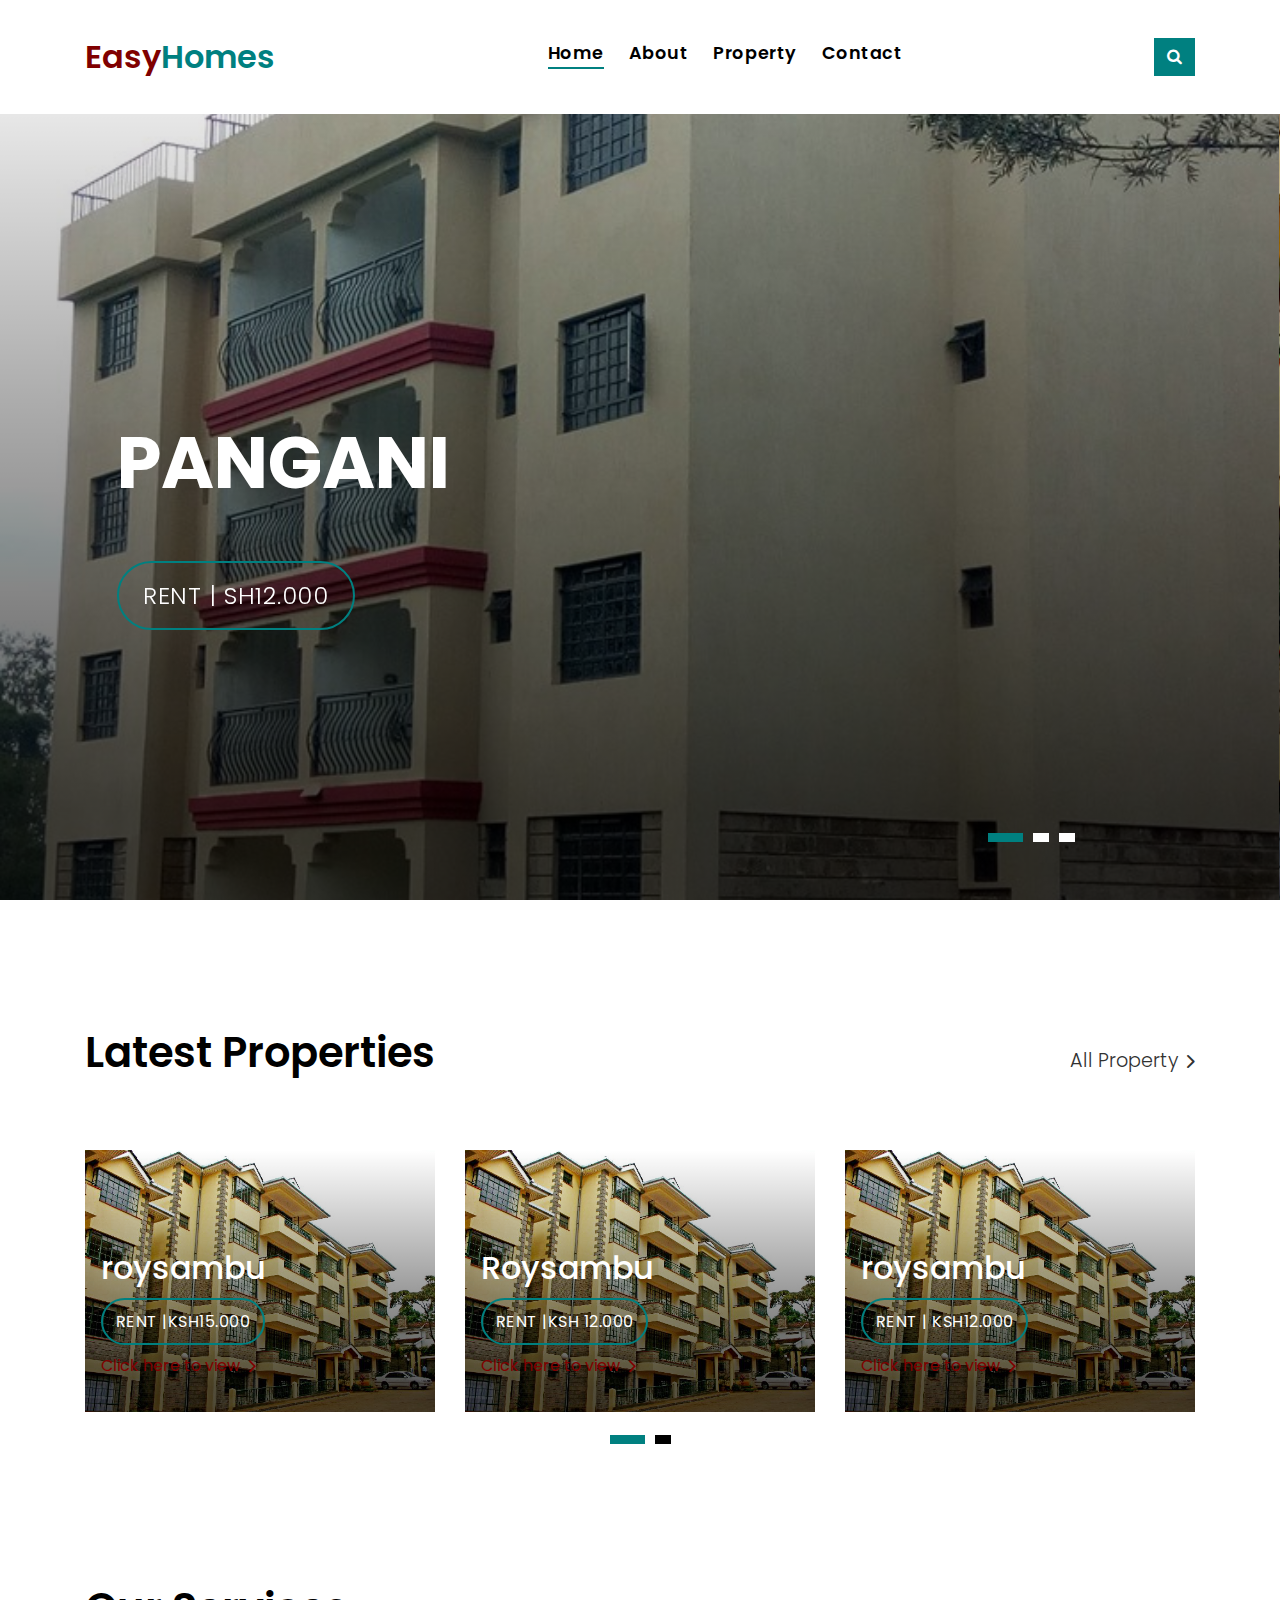
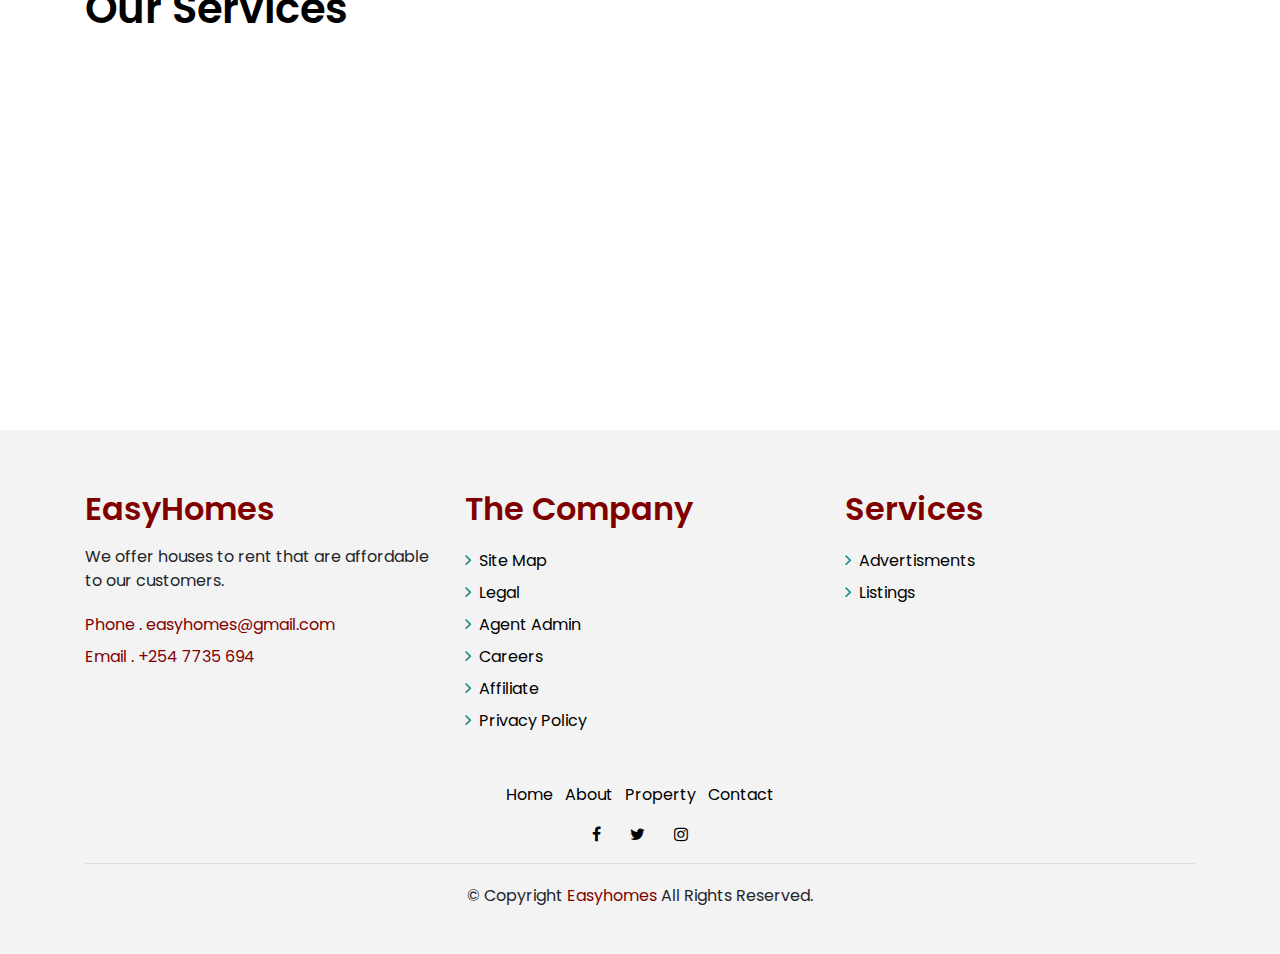
==== commit 250ccfb8: "changes" ====
--- a/index.html
+++ b/index.html
@@ -112,6 +112,7 @@
   <!--/ Nav Star /-->
   <nav class="navbar navbar-default navbar-trans navbar-expand-lg fixed-top">
     <div class="container">
+      
       <button class="navbar-toggler collapsed" type="button" data-toggle="collapse" data-target="#navbarDefault"
         aria-controls="navbarDefault" aria-expanded="false" aria-label="Toggle navigation">
         <span></span>
@@ -123,6 +124,9 @@
         data-target="#navbarTogglerDemo01" aria-expanded="false">
         <span class="fa fa-search" aria-hidden="true"></span>
       </button>
+      <!-- <div class="Logo">
+        <img src="img/logo (2).png" height="100px">
+      </div> -->
       <div class="navbar-collapse collapse justify-content-center" id="navbarDefault">
         <ul class="navbar-nav">
           <li class="nav-item">
@@ -160,8 +164,8 @@
                   <div class="intro-body">
                     <h1 class="intro-title mb-4">
                       <br> Pangani</h1>
-                    <p class="intro-subtitle intro-price">
-                     <!--  <a href="#"><span class="price-a">rent | ksh 12.000</span></a> -->
+                      <p class="intro-subtitle intro-price">
+                      <a href="#"><span class="price-a">rent | sh12.000</span></a>
                     </p>
                   </div>
                 </div>
@@ -180,8 +184,8 @@
                   <div class="intro-body">
                     <h1 class="intro-title mb-4">
                       <br> Roysambu</h1>
-                    <p class="intro-subtitle intro-price">
-                      <!-- <a href="#"><span class="price-a">rent | sh12.000</span></a> -->
+                      <p class="intro-subtitle intro-price">
+                      <a href="#"><span class="price-a">rent | sh15.000</span></a>
                     </p>
                   </div>
                 </div>
@@ -199,10 +203,9 @@
                 <div class="col-lg-8">
                   <div class="intro-body">
                     <h1 class="intro-title mb-4">
-                      <!-- <span class="color-b">204 </span> Alira -->
                       <br> githurai </h1>
-                    <p class="intro-subtitle intro-price">
-                      <!-- <a href="#"><span class="price-a">rent | ksh 12.000</span></a> -->
+                      <p class="intro-subtitle intro-price">
+                      <a href="#"><span class="price-a">rent | sh25.000</span></a>
                     </p>
                   </div>
                 </div>
@@ -214,6 +217,209 @@
     </div>
   </div>
   <!--/ Carousel end /-->
+
+  
+ 
+  <!--/ Property Star /-->
+  <section class="section-property section-t8">
+    <div class="container">
+      <div class="row">
+        <div class="col-md-12">
+          <div class="title-wrap d-flex justify-content-between">
+            <div class="title-box">
+              <h2 class="title-a">Latest Properties</h2>
+            </div>
+            <div class="title-link">
+              <a href="property-grid.html">All Property
+                <span class="ion-ios-arrow-forward"></span>
+              </a>
+            </div>
+          </div>
+        </div>
+      </div>
+      <div id="property-carousel" class="owl-carousel owl-theme">
+        <div class="carousel-item-b">
+          <div class="card-box-a card-shadow">
+            <div class="img-box-a">
+              <img src="img/flats.jpg">
+            </div>
+            <div class="card-overlay">
+              <div class="card-overlay-a-content">
+                <div class="card-header-a">
+                  <h2 class="card-title-a">
+                    <a href="property-single.html">
+                      <br /> roysambu</a>
+                  </h2>
+                </div>
+                <div class="card-body-a">
+                  <div class="price-box d-flex">
+                    <span class="price-a">rent |ksh15.000</span>
+                  </div>
+                  <a href="#" class="link-a">Click here to view
+                    <span class="ion-ios-arrow-forward"></span>
+                  </a>
+                </div>
+                <div class="card-footer-a">
+                  <ul class="card-info d-flex justify-content-around">
+                    <li>
+                      <h4 class="card-info-title">Area</h4>
+                      <span>340m
+                        <sup>2</sup>
+                      </span>
+                    </li>
+                    <li>
+                      <h4 class="card-info-title">Beds</h4>
+                      <span>2</span>
+                    </li>
+                    <li>
+                      <h4 class="card-info-title">Bathrooms</h4>
+                      <span>1</span>
+                    </li>
+                  </ul>
+                </div>
+              </div>
+            </div>
+          </div>
+        </div>
+        <div class="carousel-item-b">
+          <div class="card-box-a card-shadow">
+            <div class="img-box-a">
+              <img src="img/flats.jpg">
+            </div>
+            <div class="card-overlay">
+              <div class="card-overlay-a-content">
+                <div class="card-header-a">
+                  <h2 class="card-title-a">
+                    <a href="property-single.html">
+                      <br /> Roysambu</a>
+                  </h2>
+                </div>
+                <div class="card-body-a">
+                  <div class="price-box d-flex">
+                    <span class="price-a">rent |ksh 12.000</span>
+                  </div>
+                  <a href="property-single.html" class="link-a">Click here to view
+                    <span class="ion-ios-arrow-forward"></span>
+                  </a>
+                </div>
+                <div class="card-footer-a">
+                  <ul class="card-info d-flex justify-content-around">
+                    <li>
+                      <h4 class="card-info-title">Area</h4>
+                      <span>340m
+                        <sup>2</sup>
+                      </span>
+                    </li>
+                    <li>
+                      <h4 class="card-info-title">Bedrooms</h4>
+                      <span>1</span>
+                    </li>
+                    <li>
+                      <h4 class="card-info-title">Baths</h4>
+                      <span>1</span>
+                    </li>
+
+                  </ul>
+                </div>
+              </div>
+            </div>
+          </div>
+        </div>
+        <div class="carousel-item-b">
+          <div class="card-box-a card-shadow">
+            <div class="img-box-a">
+              <img src="img/flats.jpg">
+            </div>
+            <div class="card-overlay">
+              <div class="card-overlay-a-content">
+                <div class="card-header-a">
+                  <h2 class="card-title-a">
+                    <a href="property-single.html">
+                      <br /> roysambu</a>
+                  </h2>
+                </div>
+                <div class="card-body-a">
+                  <div class="price-box d-flex">
+                    <span class="price-a">rent | ksh12.000</span>
+                  </div>
+                  <a href="property-single.html" class="link-a">Click here to view
+                    <span class="ion-ios-arrow-forward"></span>
+                  </a>
+                </div>
+                <div class="card-footer-a">
+                  <ul class="card-info d-flex justify-content-around">
+                    <li>
+                      <h4 class="card-info-title">Area</h4>
+                      <span>340m
+                        <sup>2</sup>
+                      </span>
+                    </li>
+                    <li>
+                      <h4 class="card-info-title">Bedrooms</h4>
+                      <span>2</span>
+                    </li>
+                    <li>
+                      <h4 class="card-info-title">Baths</h4>
+                      <span>2</span>
+                    </li>
+                   
+                  </ul>
+                </div>
+              </div>
+            </div>
+          </div>
+        </div>
+        <div class="carousel-item-b">
+          <div class="card-box-a card-shadow">
+            <div class="img-box-a">
+              <img src="img/flats.jpg" alt="" class="img-a img-fluid">
+            </div>
+            <div class="card-overlay">
+              <div class="card-overlay-a-content">
+                <div class="card-header-a">
+                  <h2 class="card-title-a">
+                    <a href="property-single.html">
+                      <br /> roysambu</a>
+                  </h2>
+                </div>
+                <div class="card-body-a">
+                  <div class="price-box d-flex">
+                    <span class="price-a">rent | ksh 12.000</span>
+                  </div>
+                  <a href="property-single.html" class="link-a">Click here to view
+                    <span class="ion-ios-arrow-forward"></span>
+                  </a>
+                </div>
+                <div class="card-footer-a">
+                  <ul class="card-info d-flex justify-content-around">
+                    <li>
+                      <h4 class="card-info-title">Area</h4>
+                      <span>340m
+                        <sup>2</sup>
+                      </span>
+                    </li>
+                    <li>
+                      <h4 class="card-info-title">Beds</h4>
+                      <span>2</span>
+                    </li>
+                    <li>
+                      <h4 class="card-info-title">Baths</h4>
+                      <span>4</span>
+                    </li>
+                    <li>
+                      <h4 class="card-info-title">Garages</h4>
+                      <span>1</span>
+                    </li>
+                  </ul>
+                </div>
+              </div>
+            </div>
+          </div>
+        </div>
+      </div>
+    </div>
+  </section>
+  <!--/ Property End /-->
 
    <!--/ Services Star /-->
   <section class="section-services section-t8">
@@ -237,15 +443,8 @@
             </div>
             <div class="card-body-c">
               <p class="content-c">
-                Sed porttitor lectus nibh. Cras ultricies ligula sed magna dictum porta. Praesent sapien massa,
-                convallis a pellentesque
-                nec, egestas non nisi.
+                We offer listing of houses. Landlords and agents are free to list on our platform. But the housesyou have listed will expire automatically and you will have to repost it again incase youhad not find someone who rented it. 
               </p>
-            </div>
-            <div class="card-footer-c">
-              <a href="#" class="link-c link-icon">Read more
-                <span class="ion-ios-arrow-forward"></span>
-              </a>
             </div>
           </div>
         </div>
@@ -258,15 +457,8 @@
             </div>
             <div class="card-body-c">
               <p class="content-c">
-                Nulla porttitor accumsan tincidunt. Curabitur aliquet quam id dui posuere blandit. Mauris blandit
-                aliquet elit, eget tincidunt
-                nibh pulvinar a.
+               We advertise houses for rent that are available and also affordable to our customers. This will be easy for them because we are trying to make their work easier when looking for a house to rent there will be know more door to door and use of agents a they don't know.
               </p>
-            </div>
-            <div class="card-footer-c">
-              <a href="#" class="link-c link-icon">Read more
-                <span class="ion-ios-arrow-forward"></span>
-              </a>
             </div>
           </div>
         </div>
@@ -279,15 +471,8 @@
             </div>
             <div class="card-body-c">
               <p class="content-c">
-                Sed porttitor lectus nibh. Cras ultricies ligula sed magna dictum porta. Praesent sapien massa,
-                convallis a pellentesque
-                nec, egestas non nisi.
+                We offer houses that are available for rent and also we connect you with the agent who will take you to your dream house.
               </p>
-            </div>
-            <div class="card-footer-c">
-              <a href="#" class="link-c link-icon">Read more
-                <span class="ion-ios-arrow-forward"></span>
-              </a>
             </div>
           </div>
         </div>
@@ -295,207 +480,6 @@
     </div>
   </section>
   <!--/ Services End /-->
- -->
-  <!--/ Property Star /-->
-  <section class="section-property section-t8">
-    <div class="container">
-      <div class="row">
-        <div class="col-md-12">
-          <div class="title-wrap d-flex justify-content-between">
-            <div class="title-box">
-              <h2 class="title-a">Latest Properties</h2>
-            </div>
-            <div class="title-link">
-              <a href="property-grid.html">All Property
-                <span class="ion-ios-arrow-forward"></span>
-              </a>
-            </div>
-          </div>
-        </div>
-      </div>
-      <div id="property-carousel" class="owl-carousel owl-theme">
-        <div class="carousel-item-b">
-          <div class="card-box-a card-shadow">
-            <div class="img-box-a">
-              <img src="img/flats.jpg">
-            </div>
-            <div class="card-overlay">
-              <div class="card-overlay-a-content">
-                <div class="card-header-a">
-                  <h2 class="card-title-a">
-                    <a href="property-single.html">
-                      <br /> roysambu</a>
-                  </h2>
-                </div>
-                <div class="card-body-a">
-                  <div class="price-box d-flex">
-                    <span class="price-a">rent |ksh15.000</span>
-                  </div>
-                  <a href="#" class="link-a">Click here to view
-                    <span class="ion-ios-arrow-forward"></span>
-                  </a>
-                </div>
-                <div class="card-footer-a">
-                  <ul class="card-info d-flex justify-content-around">
-                    <li>
-                      <h4 class="card-info-title">Area</h4>
-                      <span>340m
-                        <sup>2</sup>
-                      </span>
-                    </li>
-                    <li>
-                      <h4 class="card-info-title">Beds</h4>
-                      <span>2</span>
-                    </li>
-                    <li>
-                      <h4 class="card-info-title">Bathrooms</h4>
-                      <span>1</span>
-                    </li>
-                  </ul>
-                </div>
-              </div>
-            </div>
-          </div>
-        </div>
-        <div class="carousel-item-b">
-          <div class="card-box-a card-shadow">
-            <div class="img-box-a">
-              <img src="img/flats.jpg">
-            </div>
-            <div class="card-overlay">
-              <div class="card-overlay-a-content">
-                <div class="card-header-a">
-                  <h2 class="card-title-a">
-                    <a href="property-single.html">
-                      <br /> Roysambu</a>
-                  </h2>
-                </div>
-                <div class="card-body-a">
-                  <div class="price-box d-flex">
-                    <span class="price-a">rent |ksh 12.000</span>
-                  </div>
-                  <a href="property-single.html" class="link-a">Click here to view
-                    <span class="ion-ios-arrow-forward"></span>
-                  </a>
-                </div>
-                <div class="card-footer-a">
-                  <ul class="card-info d-flex justify-content-around">
-                    <li>
-                      <h4 class="card-info-title">Area</h4>
-                      <span>340m
-                        <sup>2</sup>
-                      </span>
-                    </li>
-                    <li>
-                      <h4 class="card-info-title">Bedrooms</h4>
-                      <span>1</span>
-                    </li>
-                    <li>
-                      <h4 class="card-info-title">Baths</h4>
-                      <span>1</span>
-                    </li>
-
-                  </ul>
-                </div>
-              </div>
-            </div>
-          </div>
-        </div>
-        <div class="carousel-item-b">
-          <div class="card-box-a card-shadow">
-            <div class="img-box-a">
-              <img src="img/flats.jpg">
-            </div>
-            <div class="card-overlay">
-              <div class="card-overlay-a-content">
-                <div class="card-header-a">
-                  <h2 class="card-title-a">
-                    <a href="property-single.html">
-                      <br /> roysambu</a>
-                  </h2>
-                </div>
-                <div class="card-body-a">
-                  <div class="price-box d-flex">
-                    <span class="price-a">rent | ksh12.000</span>
-                  </div>
-                  <a href="property-single.html" class="link-a">Click here to view
-                    <span class="ion-ios-arrow-forward"></span>
-                  </a>
-                </div>
-                <div class="card-footer-a">
-                  <ul class="card-info d-flex justify-content-around">
-                    <li>
-                      <h4 class="card-info-title">Area</h4>
-                      <span>340m
-                        <sup>2</sup>
-                      </span>
-                    </li>
-                    <li>
-                      <h4 class="card-info-title">Bedrooms</h4>
-                      <span>2</span>
-                    </li>
-                    <li>
-                      <h4 class="card-info-title">Baths</h4>
-                      <span>2</span>
-                    </li>
-                   
-                  </ul>
-                </div>
-              </div>
-            </div>
-          </div>
-        </div>
-        <div class="carousel-item-b">
-          <div class="card-box-a card-shadow">
-            <div class="img-box-a">
-              <img src="img/flats.jpg" alt="" class="img-a img-fluid">
-            </div>
-            <div class="card-overlay">
-              <div class="card-overlay-a-content">
-                <div class="card-header-a">
-                  <h2 class="card-title-a">
-                    <a href="property-single.html">
-                      <br /> roysambu</a>
-                  </h2>
-                </div>
-                <div class="card-body-a">
-                  <div class="price-box d-flex">
-                    <span class="price-a">rent | ksh 12.000</span>
-                  </div>
-                  <a href="property-single.html" class="link-a">Click here to view
-                    <span class="ion-ios-arrow-forward"></span>
-                  </a>
-                </div>
-                <div class="card-footer-a">
-                  <ul class="card-info d-flex justify-content-around">
-                    <li>
-                      <h4 class="card-info-title">Area</h4>
-                      <span>340m
-                        <sup>2</sup>
-                      </span>
-                    </li>
-                    <li>
-                      <h4 class="card-info-title">Beds</h4>
-                      <span>2</span>
-                    </li>
-                    <li>
-                      <h4 class="card-info-title">Baths</h4>
-                      <span>4</span>
-                    </li>
-                    <li>
-                      <h4 class="card-info-title">Garages</h4>
-                      <span>1</span>
-                    </li>
-                  </ul>
-                </div>
-              </div>
-            </div>
-          </div>
-        </div>
-      </div>
-    </div>
-  </section>
-  <!--/ Property End /-->
 
   
 
@@ -512,8 +496,7 @@
             </div>
             <div class="w-body-a">
               <p class="w-text-a color-text-a">
-                Enim minim veniam quis nostrud exercitation ullamco laboris nisi ut aliquip exea commodo consequat duis
-                sed aute irure.
+                We offer houses to rent that are affordable to our customers.
               </p>
             </div>
             <div class="w-footer-a">
--- a/css/style.css
+++ b/css/style.css
@@ -2,7 +2,7 @@
 
 body {
   font-family: 'Poppins', sans-serif;
-  color: #555555;
+ /* color: #555555;*/
 }
 
 h1,
@@ -20,32 +20,32 @@
 }
 
 a:hover {
-  color: #000;
+  color: #800000;
   text-decoration: none;
 }
 
 .link-two {
-  color: #000000;
+  color: #800000;
   transition: all .5s ease;
 }
 
 .link-two:hover {
   text-decoration: underline;
-  color: #000000;
+  color:#800000;
 }
 
 .link-one {
-  color: #000000;
+  color:#800000;
   transition: all .5s ease;
 }
 
 .link-one:hover {
-  color: #000000;
+  color: #800000;
   text-decoration: none;
 }
 
 .link-icon {
-  color: #000000;
+  color: #800000;
   font-weight: 500;
 }
 
@@ -56,12 +56,12 @@
 }
 
 .link-a {
-  color: #ffffff;
+  color: #800000;
   text-decoration: none;
 }
 
 .link-a:hover {
-  color: #ffffff;
+  color: #800000;
   text-decoration: none;
 }
 
@@ -72,26 +72,26 @@
 }
 
 .text-brand {
-  color: #000000;
+  color: #800000;
   font-size: 2rem;
   font-weight: 600;
 }
 
 .color-a {
-  color: #000000;
+  color: #800000;
 }
 
 .color-b {
-  color: #2eca6a;
-}
-
-.color-d {
+  color: #008080;
+}
+
+/*.color-d {
   color: #adadad;
-}
-
-.color-text-a {
+}*/
+
+/*.color-text-a {
   color: #555555;
-}
+}*/
 
 .no-margin {
   margin: 0;
@@ -116,7 +116,7 @@
   bottom: -1px;
   width: 100%;
   height: 2px;
-  background-color: #2eca6a;
+  background-color:#008080;
   z-index: 2;
 }
 
@@ -168,7 +168,7 @@
 .pagination-a .pagination .page-link:hover,
 .pagination-a .pagination .page-link:active,
 .pagination-a .pagination .page-link:focus {
-  background-color: #2eca6a;
+  background-color: #008080;
 }
 
 .pagination-a .pagination .page-link span {
@@ -191,15 +191,15 @@
 
 .pagination-a .pagination .page-item.disabled .page-link {
   padding: .4rem .9rem;
-  color: #555555;
+ /* color: #555555;*/
 }
 
 .pagination-a .pagination .page-item.active .page-link {
-  background-color: #2eca6a;
+  background-color: #008080;
 }
 
 .a {
-  color: #2eca6a;
+  color: #008080;
   font-size: 1.3rem;
 }
 
@@ -209,7 +209,7 @@
   display: table-cell;
   vertical-align: top;
   font-size: 36px;
-  color: maroon;
+  color: #800,0000;
   width: 50px;
   padding-top: 8px;
 }
@@ -283,7 +283,7 @@
   position: absolute;
   width: 70px;
   height: 4px;
-  background-color: #2eca6a;
+  background-color: #008080;
   bottom: 20px;
   left: 0;
 }
@@ -350,11 +350,11 @@
 }
 
 .owl-theme .owl-dots .owl-dot:hover span {
-  background-color: #2eca6a;
+  background-color: #008080;
 }
 
 .owl-theme .owl-dots .owl-dot.active span {
-  background-color: #2eca6a;
+  background-color: #008080;
   width: 35px;
 }
 
@@ -404,7 +404,7 @@
   display: inline-block;
   transition: all 0.6s ease-in-out;
   color: #ffffff;
-  background-color: #2eca6a;
+  background-color: #008080;
   opacity: .9;
 }
 
@@ -416,7 +416,7 @@
 
 .nav-arrow-b .owl-arrow .owl-nav .owl-prev:hover,
 .nav-arrow-b .owl-arrow .owl-nav .owl-next:hover {
-  background-color: #26a356;
+  background-color:#008080;
 }
 
 .nav-arrow-b .owl-arrow .owl-nav .owl-next {
@@ -434,7 +434,7 @@
 .back-to-top {
   position: fixed;
   display: none;
-  background: #2eca6a;
+  background: #008080;
   color: #fff;
   width: 44px;
   height: 44px;
@@ -471,8 +471,8 @@
   position: fixed;
   top: calc(50% - 30px);
   left: calc(50% - 30px);
-  border: 6px solid #f2f2f2;
-  border-top: 6px solid #2eca6a;
+  border: 6px solid #800000;
+  border-top: 6px solid #008080;
   border-radius: 50%;
   width: 60px;
   height: 60px;
@@ -515,17 +515,17 @@
   padding-bottom: 28px;
   -webkit-backface-visibility: hidden;
   backface-visibility: hidden;
+  /*box-shadow: 1px 2px 15px rgba(100, 100, 100, 0.3);*/
+}
+
+.navbar-default .nav-search {
+  color: #000000;
+  font-size: 1.5rem;
+}
+
+/*.navbar-default.navbar-reduce {
   box-shadow: 1px 2px 15px rgba(100, 100, 100, 0.3);
-}
-
-.navbar-default .nav-search {
-  color: #000000;
-  font-size: 1.5rem;
-}
-
-.navbar-default.navbar-reduce {
-  box-shadow: 1px 2px 15px rgba(100, 100, 100, 0.3);
-}
+}*/
 
 .navbar-default.navbar-trans,
 .navbar-default.navbar-reduce {
@@ -562,7 +562,7 @@
   width: 100%;
   height: 2px;
   z-index: 0;
-  background-color: #2eca6a;
+  background-color: #008080;
   -webkit-transform: scaleX(0);
   transform: scaleX(0);
   -webkit-transform-origin: right;
@@ -598,7 +598,7 @@
 }
 
 .navbar-default.navbar-trans .nav-link:before {
-  background-color: #2eca6a;
+  background-color: #008080;
 }
 
 .navbar-default.navbar-trans .nav-link:hover {
@@ -623,7 +623,7 @@
 }
 
 .navbar-default.navbar-reduce .nav-link:before {
-  background-color: #2eca6a;
+  background-color: #008080;
 }
 
 .navbar-default.navbar-reduce .nav-link:hover {
@@ -643,7 +643,7 @@
 
 .navbar-default .dropdown .dropdown-menu {
   border-top: 0;
-  border-left: 4px solid #2eca6a;
+  border-left: 4px solid #008080;
   border-right: 0;
   border-bottom: 0;
   -webkit-transform: translate3d(0px, -40px, 0px);
@@ -666,13 +666,13 @@
 
 .navbar-default .dropdown .dropdown-menu .dropdown-item:hover {
   background-color: #ffffff;
-  color: #2eca6a;
+  color: #008080;
   transition: all 500ms ease;
 }
 
 .navbar-default .dropdown .dropdown-menu .dropdown-item.active {
   background-color: #ffffff;
-  color: #2eca6a;
+  color: #008080;
 }
 
 .navbar-default .dropdown:hover .dropdown-menu {
@@ -868,11 +868,11 @@
 }
 
 .intro .owl-theme .owl-dots .owl-dot:hover span {
-  background-color: #2eca6a;
+  background-color: #008080;
 }
 
 .intro .owl-theme .owl-dots .owl-dot.active span {
-  background-color: #2eca6a;
+  background-color: #008080;
 }
 
 .intro .intro-item {
@@ -899,7 +899,7 @@
 .intro .intro-body .price-a {
   color: #ffffff;
   padding: 1rem 1.5rem;
-  border: 2px solid #2eca6a;
+  border: 2px solid #008080;
   border-radius: 50px;
   text-transform: uppercase;
   letter-spacing: 0.030em;
@@ -1051,7 +1051,7 @@
 .price-a {
   color: #ffffff;
   padding: .6rem .8rem;
-  border: 2px solid #2eca6a;
+  border: 2px solid #008080;
   border-radius: 50px;
   text-transform: uppercase;
   letter-spacing: 0.030em;
@@ -1061,7 +1061,7 @@
   width: 100%;
   position: absolute;
   z-index: 2;
-  background-color: #2eca6a;
+  background-color: #008080;
 }
 
 .card-info {
@@ -1090,17 +1090,17 @@
 .property-grid .grid-option .custom-select {
   border-radius: 0;
   width: 200px;
-  border-color: #313131;
+  border-color: #800000;
 }
 
 .property-grid .grid-option .custom-select:hover,
 .property-grid .grid-option .custom-select:active,
 .property-grid .grid-option .custom-select:focus {
-  border-color: #313131;
+  border-color: #800000;
 }
 
 .property-grid .grid-option .custom-select option {
-  border-color: #313131;
+  border-color: #800000;
 }
 
 /*------/ Property Single /-----*/
@@ -1148,7 +1148,7 @@
 //--//-->   NEWS - CARD-B
 ======================================*/
 
-.card-header-b {
+/*.card-header-b {
   padding: 1rem;
   color: #ffffff;
   position: absolute;
@@ -1209,7 +1209,7 @@
 
 .post-content .blockquote {
   padding: 1rem 3rem 1.7rem 3rem;
-  border-left: 3px solid #2eca6a;
+  border-left: 3px solid #008080;
   color: #000000;
 }
 
@@ -1230,49 +1230,7 @@
   margin-left: .6rem;
 }
 
-/*------/ Comments /------*/
-
-.box-comments .list-comments li {
-  padding-bottom: 3.5rem;
-}
-
-.box-comments .list-comments .comment-avatar {
-  display: table-cell;
-  vertical-align: top;
-}
-
-.box-comments .list-comments .comment-avatar img {
-  width: 80px;
-  height: 80px;
-}
-
-.box-comments .list-comments .comment-author {
-  font-size: 1.3rem;
-}
-
-.box-comments .list-comments .comment-details {
-  display: table-cell;
-  vertical-align: top;
-  padding-left: 25px;
-}
-
-.box-comments .list-comments .comment-description {
-  padding: .8rem 0 .5rem 0;
-}
-
-.box-comments .list-comments a {
-  color: #000000;
-}
-
-.box-comments .list-comments span {
-  display: block;
-  color: #2B2A2A;
-  font-style: italic;
-}
-
-.box-comments .comment-children {
-  margin-left: 40px;
-}
+
 
 /*======================================
 //--//-->   SERVICES - CARD-C
@@ -1296,7 +1254,7 @@
 
 .card-box-ico {
   padding: 1rem 3rem 1rem 2.5rem;
-  border: 5px solid #2eca6a;
+  border: 5px solid #008080;
 }
 
 .card-box-ico span {
@@ -1310,75 +1268,6 @@
   margin-left: -40px;
 }
 
-/*======================================
-//--//-->   AGENTS - CARD-D
-======================================*/
-
-.card-box-d .card-overlay-hover {
-  transition: all .2s ease-in-out;
-  padding: 15px 40px 15px 35px;
-}
-
-.card-box-d .title-d {
-  transition: .3s ease-in-out;
-  font-size: 2rem;
-  font-weight: 600;
-  margin: 1rem 0;
-  -webkit-transform: translateY(-20px);
-  transform: translateY(-20px);
-  opacity: 0;
-}
-
-.card-box-d .content-d {
-  opacity: 0;
-  transition: .5s ease-in-out;
-  -webkit-transform: translateY(-40px);
-  transform: translateY(-40px);
-}
-
-.card-box-d .info-agents {
-  opacity: 0;
-  transition: .5s ease-in-out;
-}
-
-.card-box-d .card-footer-d {
-  transition: .5s ease-in-out;
-  -webkit-transform: translateY(40px);
-  transform: translateY(40px);
-  opacity: 0;
-  position: absolute;
-  width: 100%;
-  bottom: 10px;
-  left: 0;
-}
-
-.card-box-d .list-inline-item:not(:last-child) {
-  margin-right: 25px;
-}
-
-.card-box-d:hover .card-overlay-hover {
-  background-color: #2eca6a;
-  opacity: .9;
-}
-
-.card-box-d:hover .title-d,
-.card-box-d:hover .content-d,
-.card-box-d:hover .info-agents,
-.card-box-d:hover .card-footer-d {
-  opacity: 1;
-  -webkit-transform: translateY(0);
-  transform: translateY(0);
-}
-
-/*------/ Agent Single /------*/
-
-.agent-info-box .socials-footer {
-  margin-top: 2rem;
-}
-
-.agent-info-box .socials-footer li {
-  margin-right: 1.5rem;
-}
 
 /*======================================
 //--//-->   ABOUT
@@ -1403,7 +1292,7 @@
 }
 
 .sinse-box {
-  background-color: #2eca6a;
+  background-color: #008080;
   padding: 1rem 2rem;
   position: absolute;
   left: 15px;
@@ -1434,68 +1323,7 @@
   font-size: .7rem;
 }
 
-/*======================================
-//--//-->   TESTIMONIALS
-======================================*/
-
-.testimonials-box {
-  padding: 1rem 0;
-}
-
-.testimonials-box .testimonial-avatar {
-  width: 80px !important;
-  display: -webkit-inline-box !important;
-  display: -webkit-inline-flex !important;
-  display: -ms-inline-flexbox !important;
-  display: inline-flex !important;
-  border-radius: 50%;
-}
-
-.testimonial-ico {
-  text-align: center;
-}
-
-.testimonial-ico span {
-  font-size: 1.8rem;
-  background-color: #2eca6a;
-  color: #ffffff;
-  padding: .4rem 1rem;
-  border-radius: 50px;
-}
-
-.testimonial-text {
-  font-style: italic;
-  margin-top: 25px;
-  padding: 1.5rem 1.5rem;
-  background-color: #f3f3f3;
-  position: relative;
-}
-
-.testimonial-text:after {
-  content: "";
-  position: absolute;
-  top: 100%;
-  left: 25px;
-  width: 0px;
-  height: 0px;
-  border-top: 15px solid #f3f3f3;
-  border-left: 15px solid transparent;
-  border-right: 15px solid transparent;
-}
-
-.testimonial-author-box {
-  margin-top: 2rem;
-}
-
-.testimonial-author {
-  margin-left: 1rem;
-  display: -webkit-inline-box;
-  display: -webkit-inline-flex;
-  display: -ms-inline-flexbox;
-  display: inline-flex;
-  font-size: 1.2rem;
-  color: #000000;
-}
+
 
 /*======================================
 //--//-->   FOOTER
@@ -1514,7 +1342,7 @@
 .section-footer .item-list-a i {
   font-size: 18px;
   padding-right: 4px;
-  color: #2eca6a;
+  color: #008080;
 }
 
 .section-footer .widget-a .w-title-a {
@@ -1541,7 +1369,7 @@
 ======================================*/
 
 .form-a #sendmessage {
-  color: #2eca6a;
+  color: #008080;
   border: 1px solid #26a356;
   display: none;
   text-align: center;
@@ -1595,7 +1423,7 @@
 
 .form-a .form-control:focus {
   box-shadow: none;
-  border-color: #2eca6a;
+  border-color: #008080;
 }
 
 /*======================================
@@ -1619,13 +1447,13 @@
 }
 
 .btn.btn-a:hover {
-  background-color: #2eca6a;
+  background-color: #008080;
   color: #000000;
 }
 
 .btn.btn-b {
-  background-color: #2eca6a;
-  color: #000000;
+  background-color: #008080;
+  color: #800000;
 }
 
 .btn.btn-b:hover {
@@ -1634,13 +1462,13 @@
 }
 
 .btn.btn-b-n {
-  background-color: #2eca6a;
+  background-color: #008080;
   color: #ffffff;
   border-radius: 0;
 }
 
 .btn.btn-b-n:hover {
-  background-color: #26a356;
+  background-color: #008080;
   color: #ffffff;
 }
 
@@ -1690,7 +1518,7 @@
   }
 
   .navbar-default .dropdown .dropdown-menu {
-    border-top: 4px solid #2eca6a;
+    border-top: 4px solid #008080;
     border-left: 0;
     display: block;
     position: absolute;
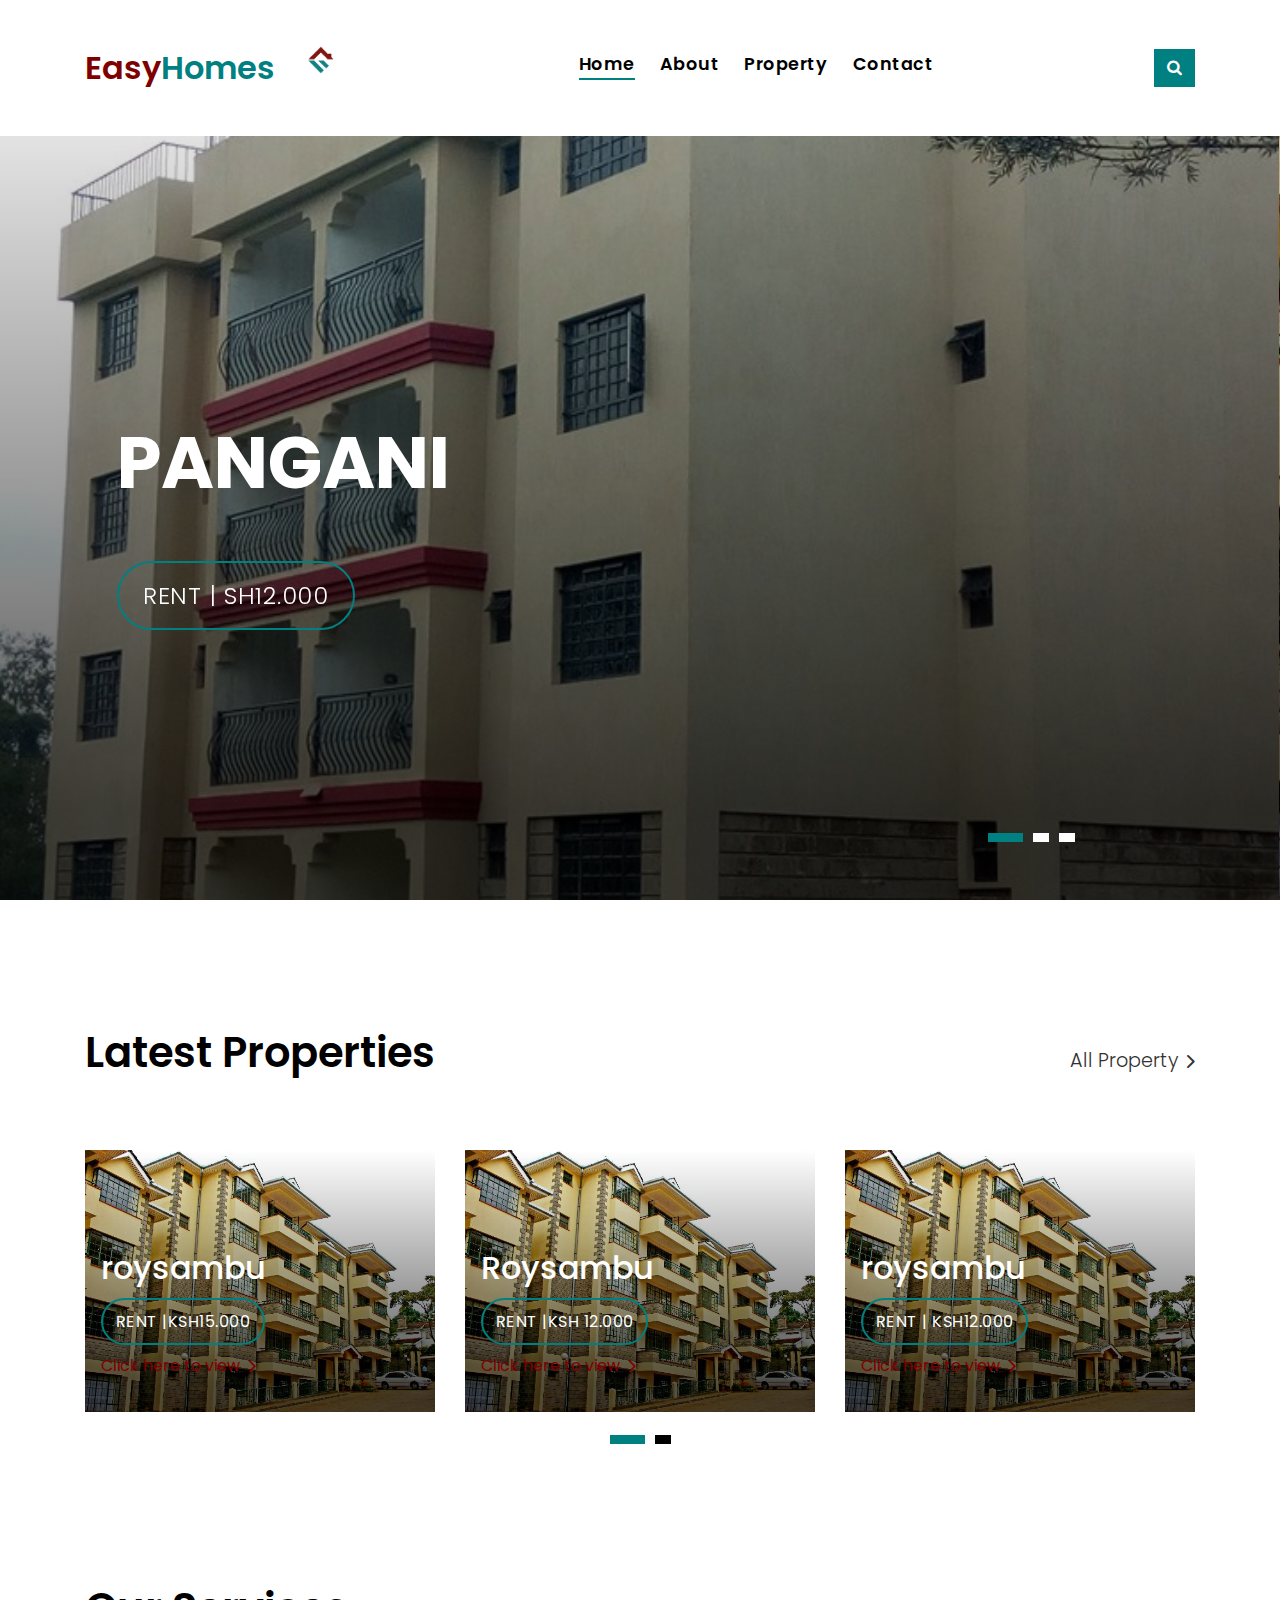
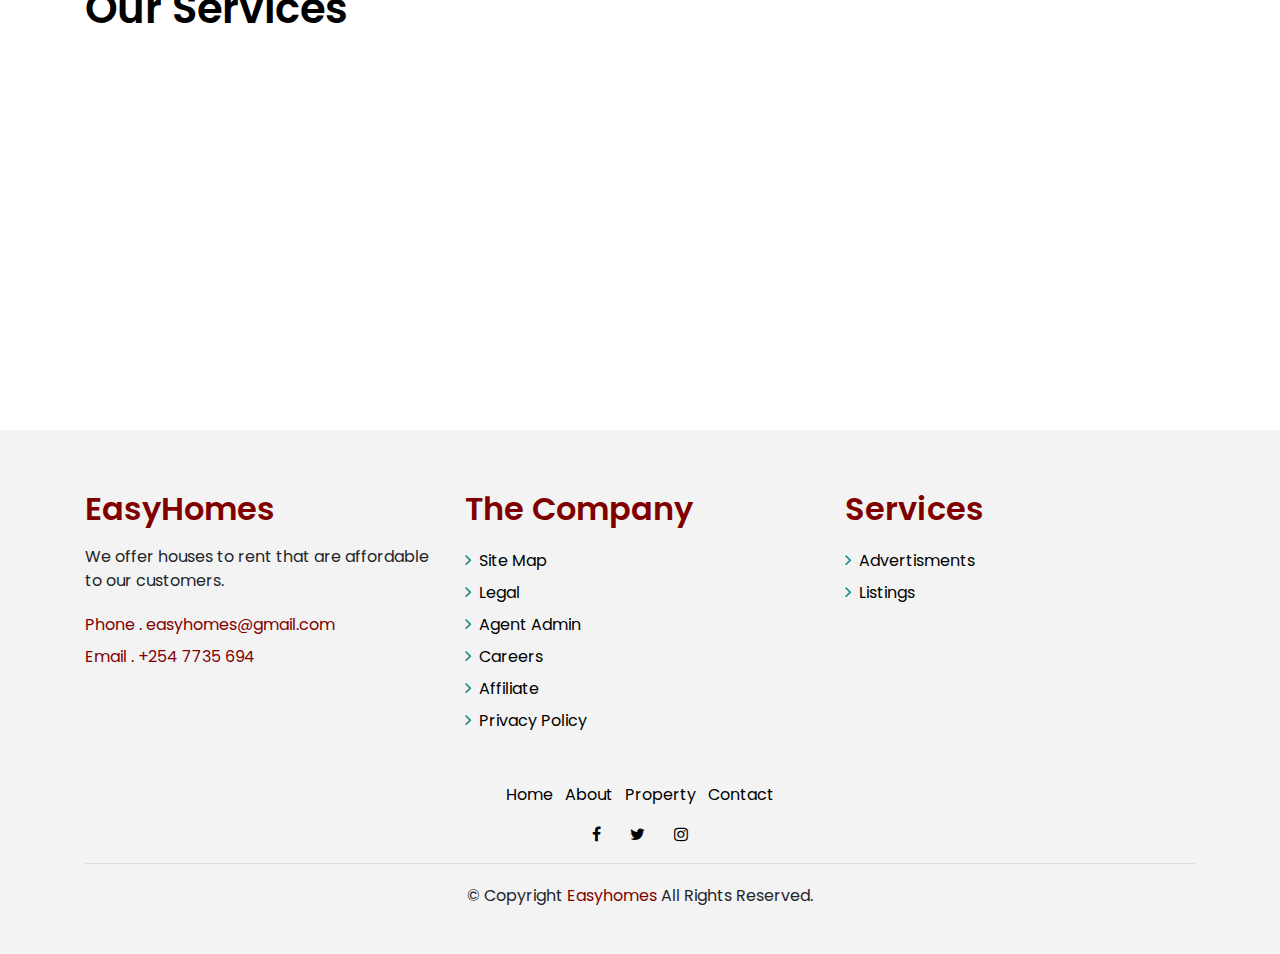
==== commit 800cd3a5: "changes" ====
--- a/index.html
+++ b/index.html
@@ -124,9 +124,9 @@
         data-target="#navbarTogglerDemo01" aria-expanded="false">
         <span class="fa fa-search" aria-hidden="true"></span>
       </button>
-      <!-- <div class="Logo">
-        <img src="img/logo (2).png" height="100px">
-      </div> -->
+      <div class="Logo">
+        <img src="img/logo.png" height="80px">
+      </div>
       <div class="navbar-collapse collapse justify-content-center" id="navbarDefault">
         <ul class="navbar-nav">
           <li class="nav-item">
--- a/css/style.css
+++ b/css/style.css
@@ -1144,43 +1144,7 @@
   text-align: center;
 }
 
-/*======================================
-//--//-->   NEWS - CARD-B
-======================================*/
-
-/*.card-header-b {
-  padding: 1rem;
-  color: #ffffff;
-  position: absolute;
-  bottom: 20px;
-  z-index: 2;
-}
-
-.card-header-b .category-b {
-  font-size: .9rem;
-  background-color: #2eca6a;
-  padding: .3rem .7rem;
-  color: #313131;
-  letter-spacing: 0.030em;
-  border-radius: 50px;
-  text-decoration: none;
-}
-
-.card-header-b .title-2 {
-  margin-bottom: 0;
-  padding: .6rem 0;
-  font-size: 1.5rem;
-}
-
-.card-header-b .title-2 a {
-  color: #ffffff;
-  text-decoration: none;
-}
-
-.card-header-b .date-b {
-  color: #d8d8d8;
-  font-size: 1rem;
-}
+/
 
 /*------/ News Single /------*/
 
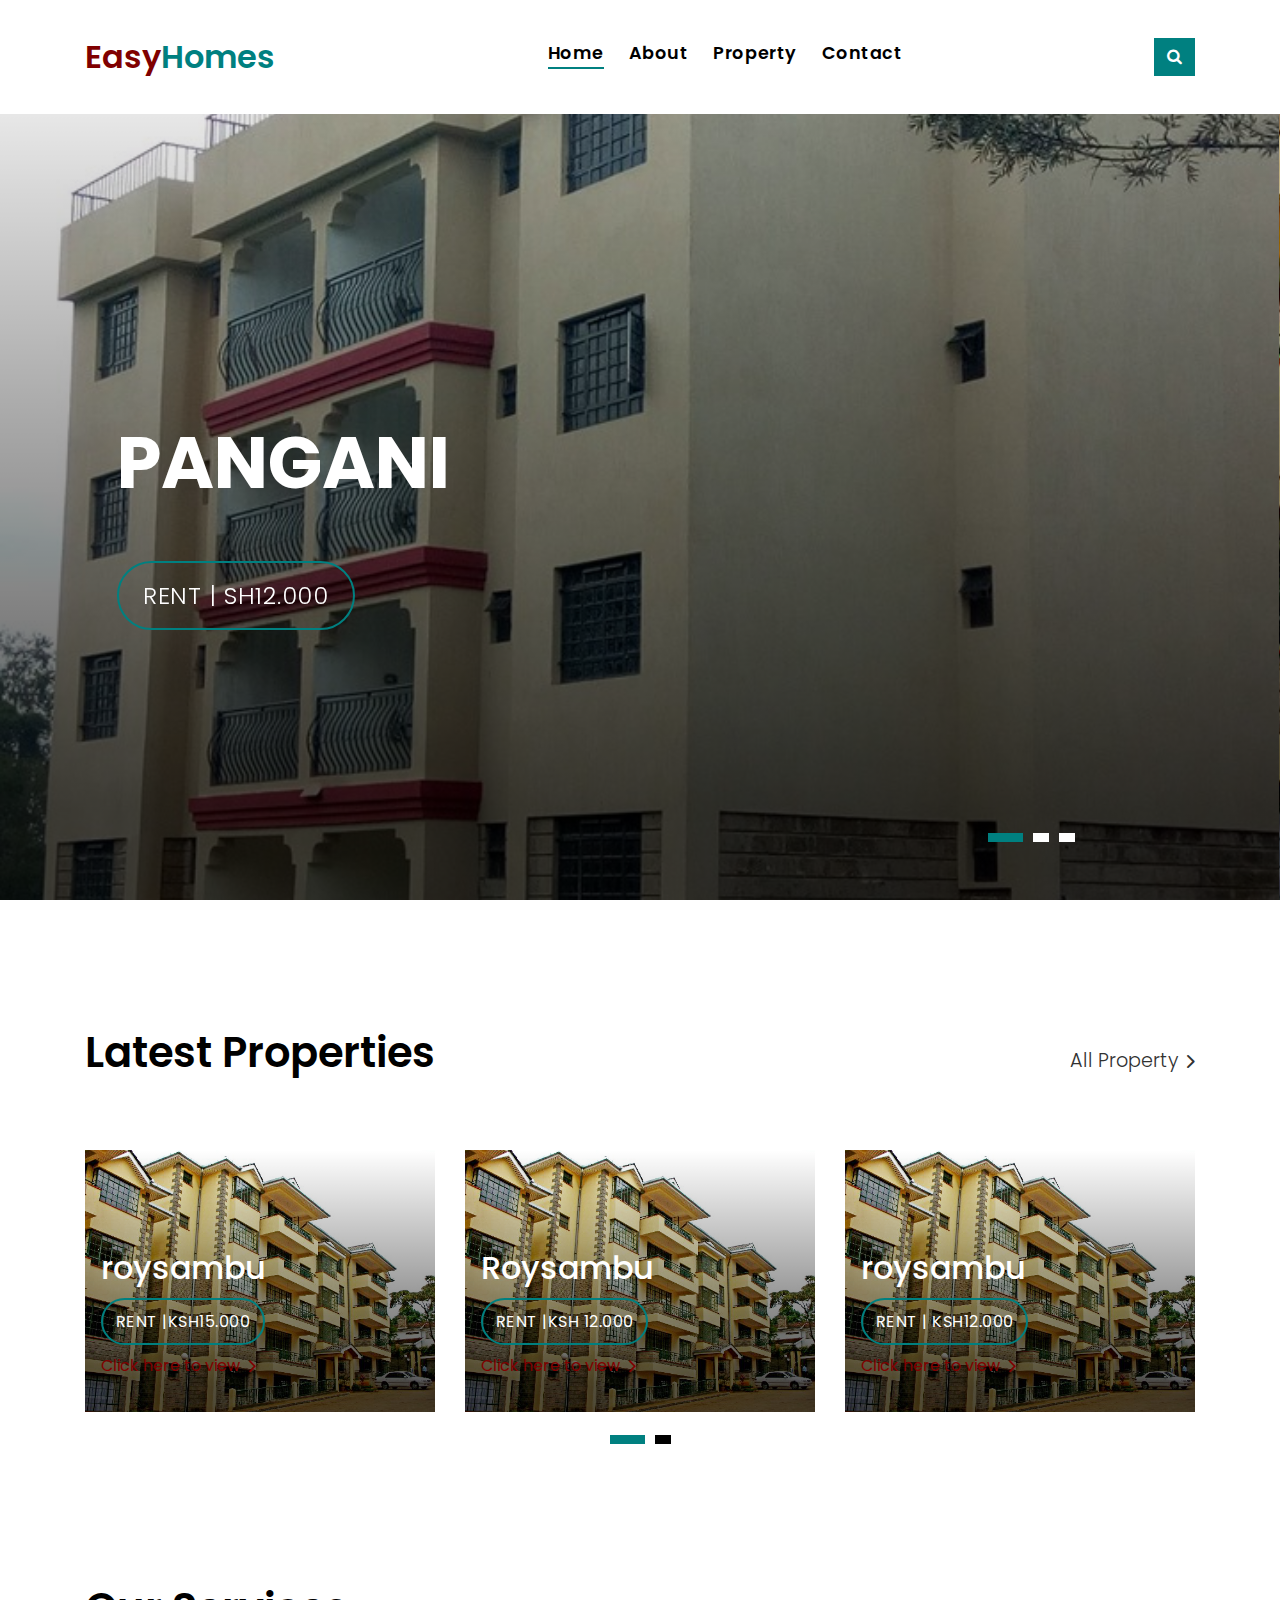
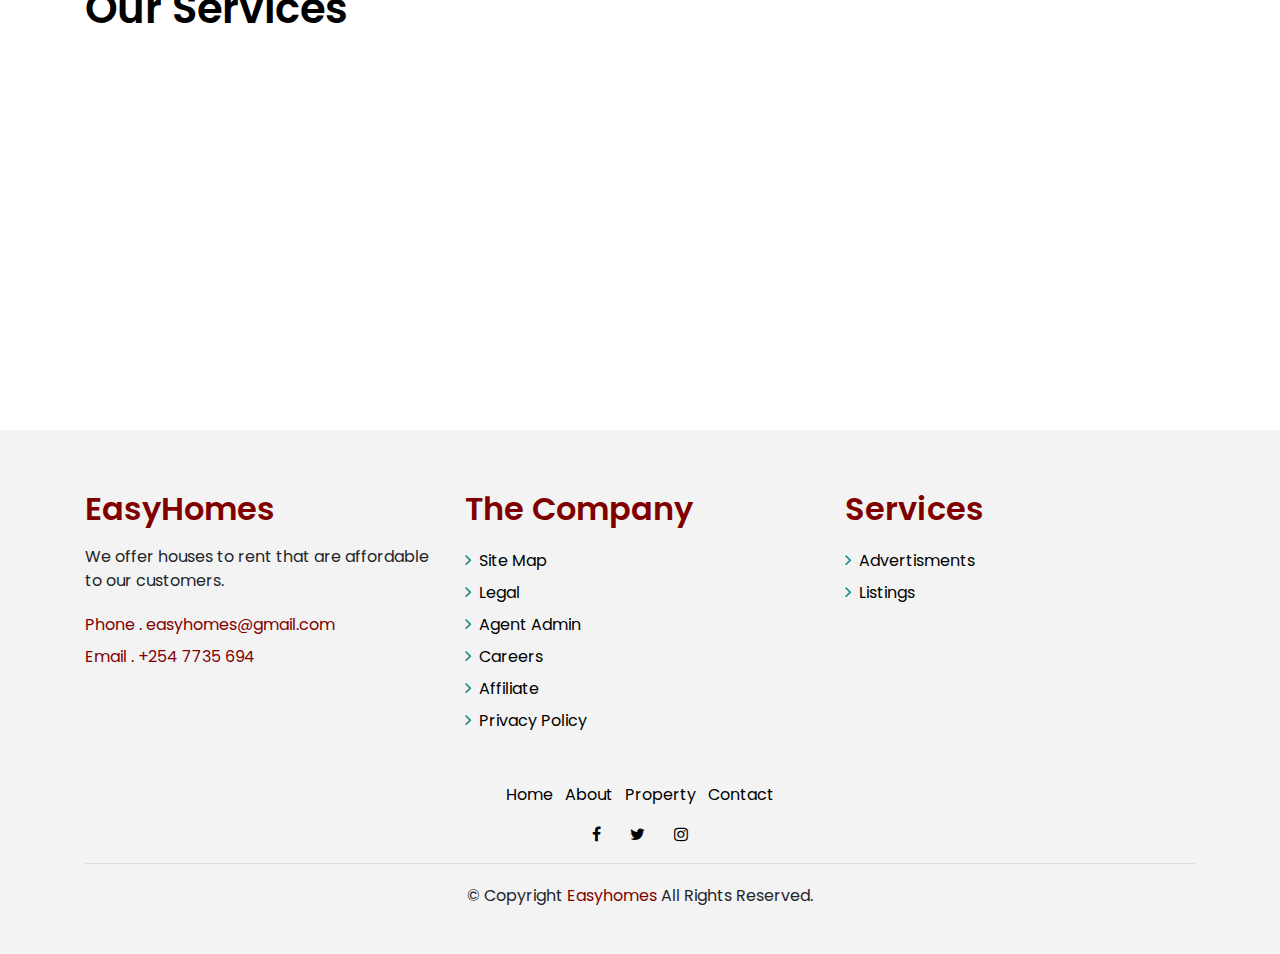
==== commit c669be9f: "changes" ====
--- a/index.html
+++ b/index.html
@@ -124,9 +124,9 @@
         data-target="#navbarTogglerDemo01" aria-expanded="false">
         <span class="fa fa-search" aria-hidden="true"></span>
       </button>
-      <div class="Logo">
+      <!-- <div class="Logo">
         <img src="img/logo.png" height="80px">
-      </div>
+      </div> -->
       <div class="navbar-collapse collapse justify-content-center" id="navbarDefault">
         <ul class="navbar-nav">
           <li class="nav-item">
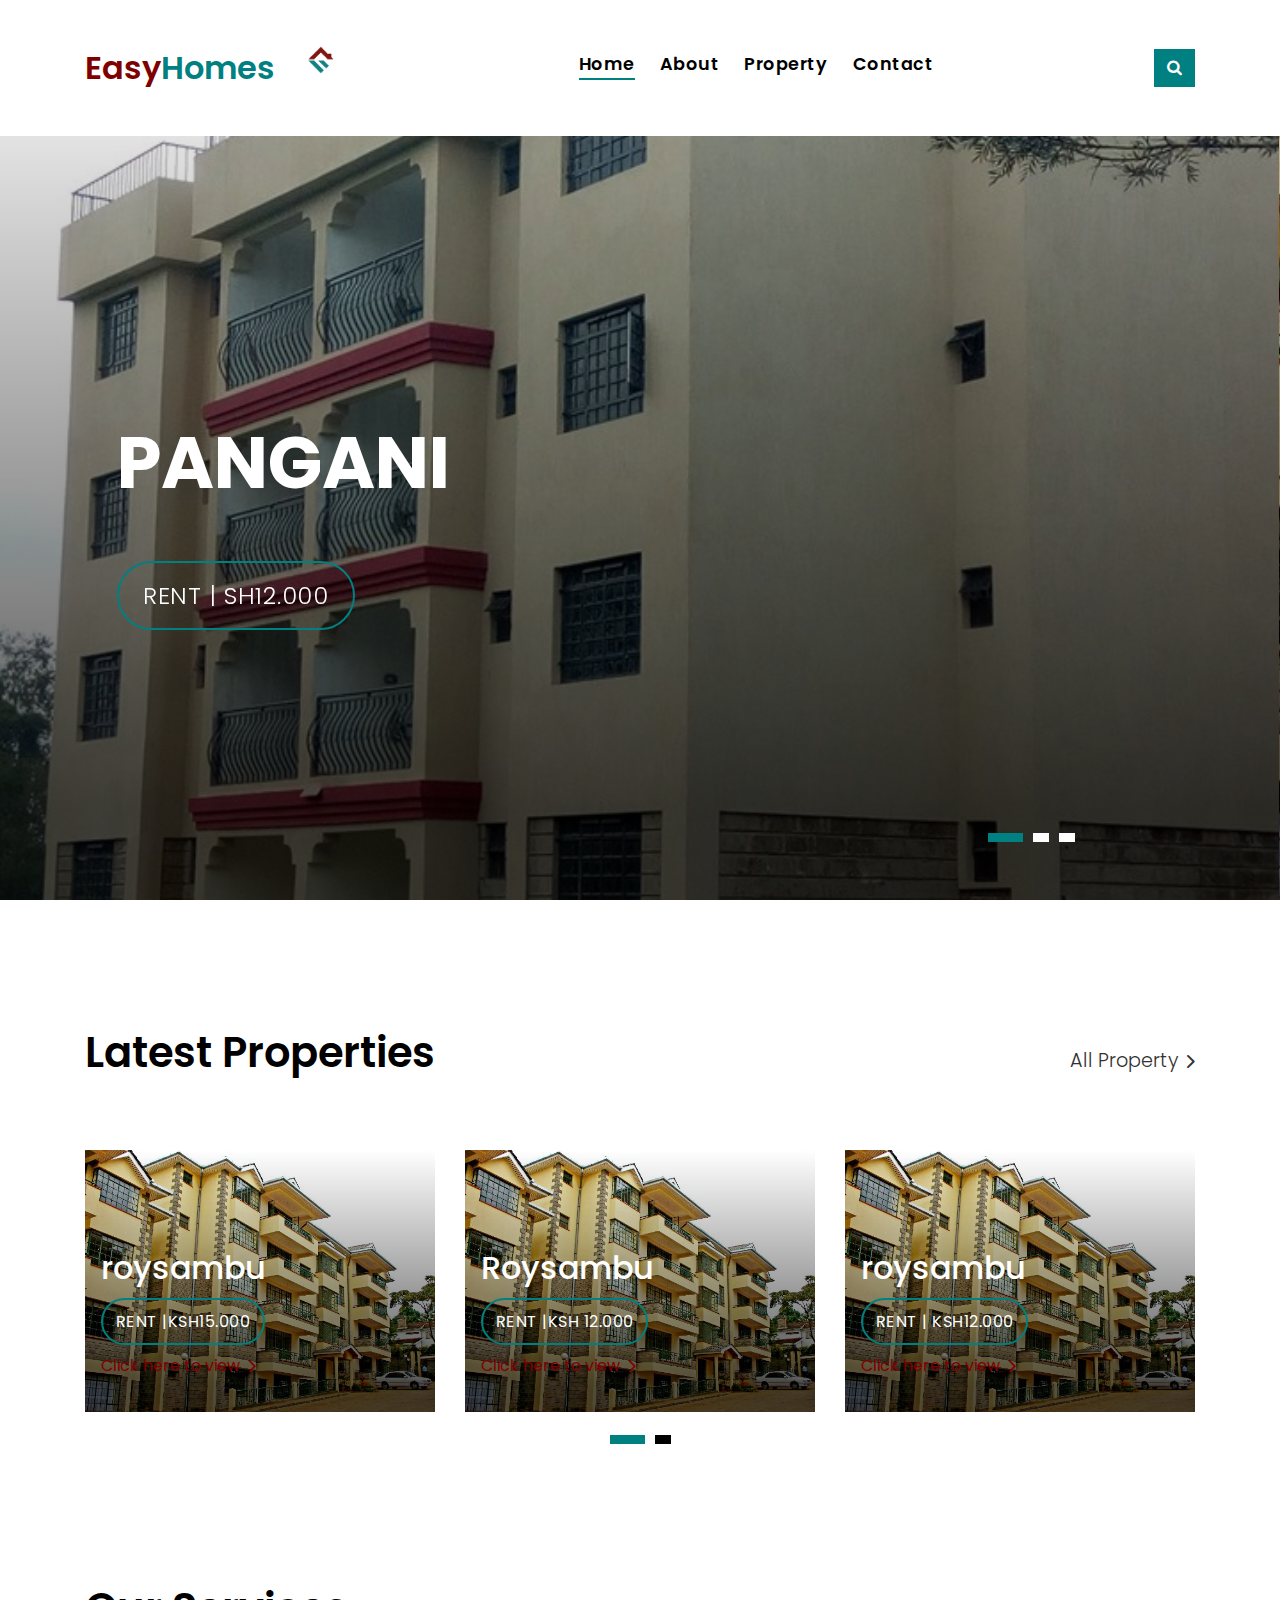
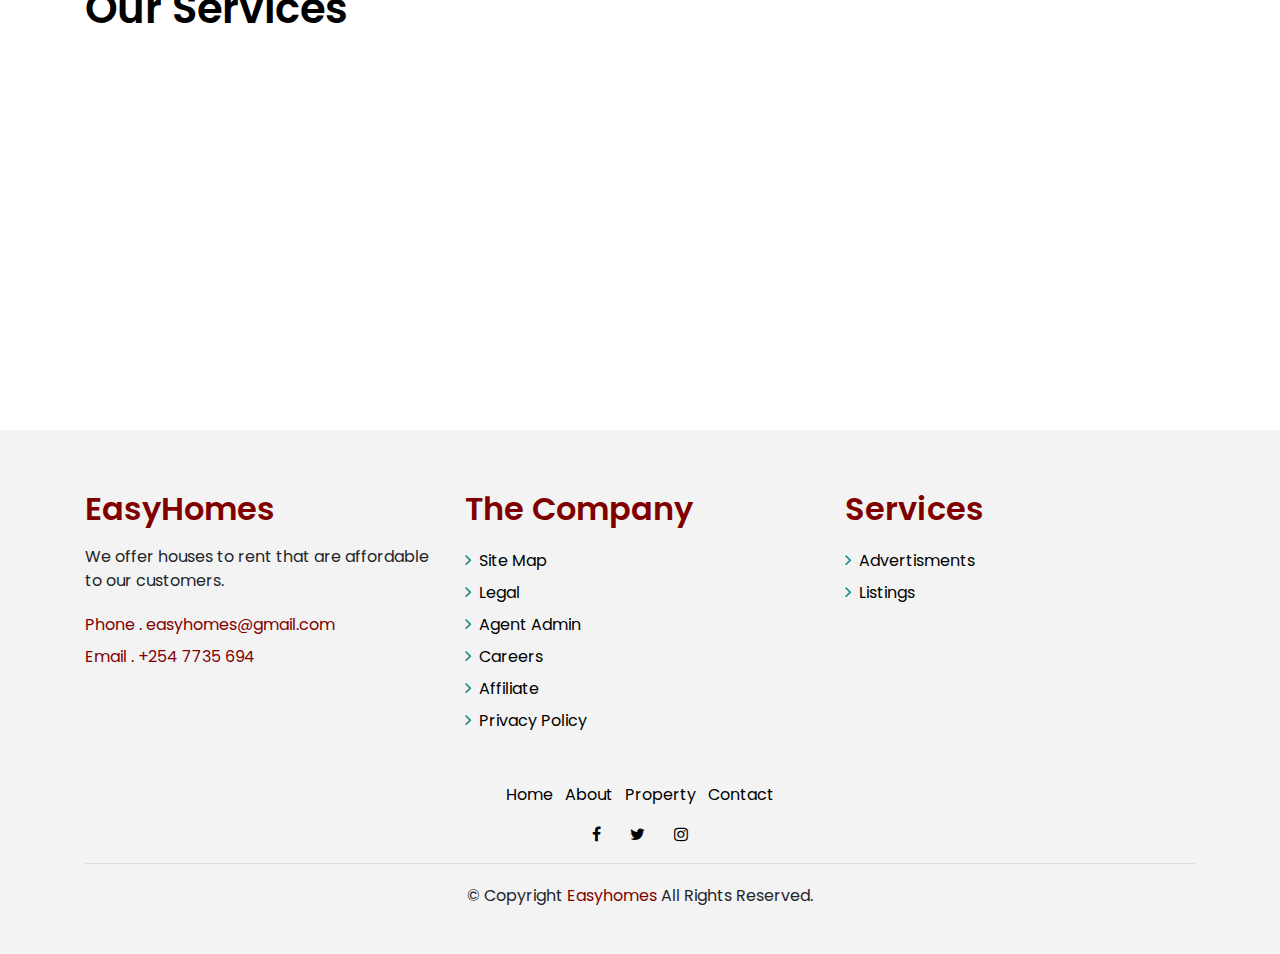
==== commit b09f6506: "changes" ====
--- a/index.html
+++ b/index.html
@@ -124,9 +124,9 @@
         data-target="#navbarTogglerDemo01" aria-expanded="false">
         <span class="fa fa-search" aria-hidden="true"></span>
       </button>
-      <!-- <div class="Logo">
+      <div class="Logo">
         <img src="img/logo.png" height="80px">
-      </div> -->
+      </div>
       <div class="navbar-collapse collapse justify-content-center" id="navbarDefault">
         <ul class="navbar-nav">
           <li class="nav-item">
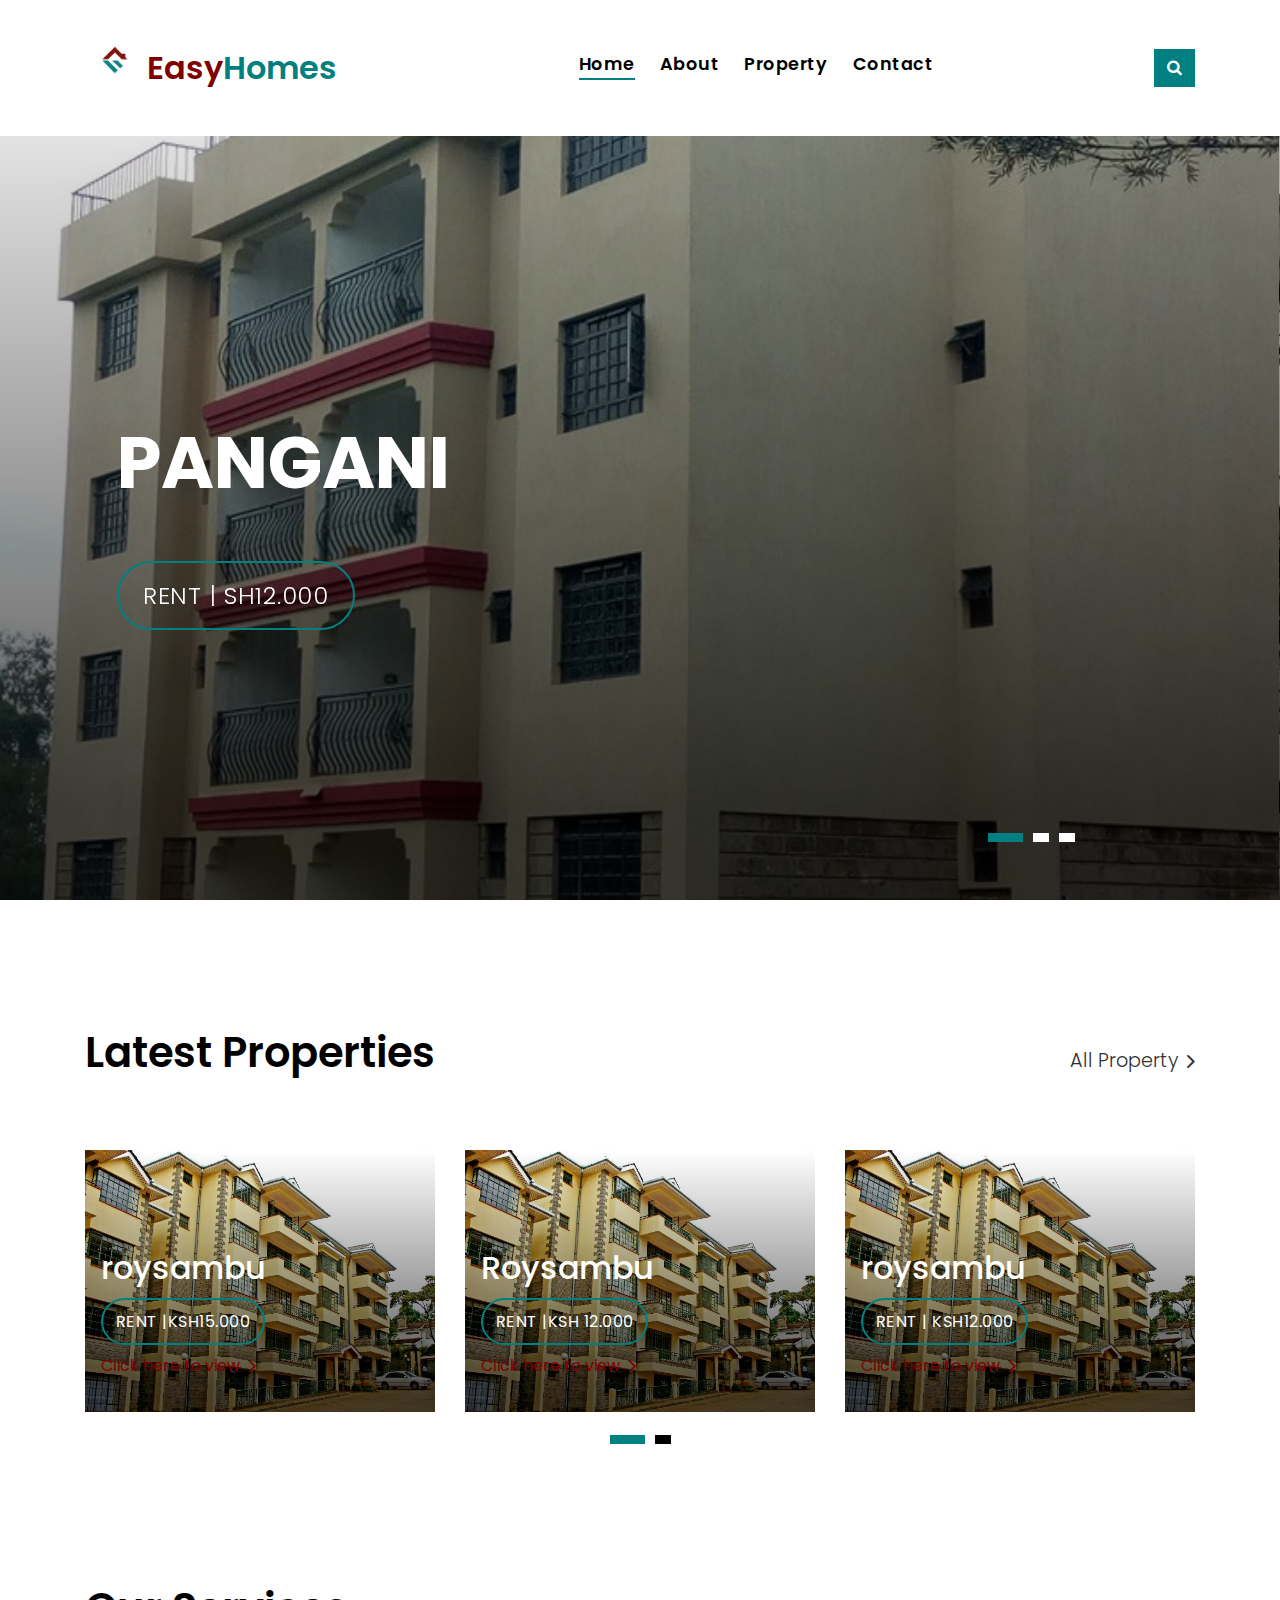
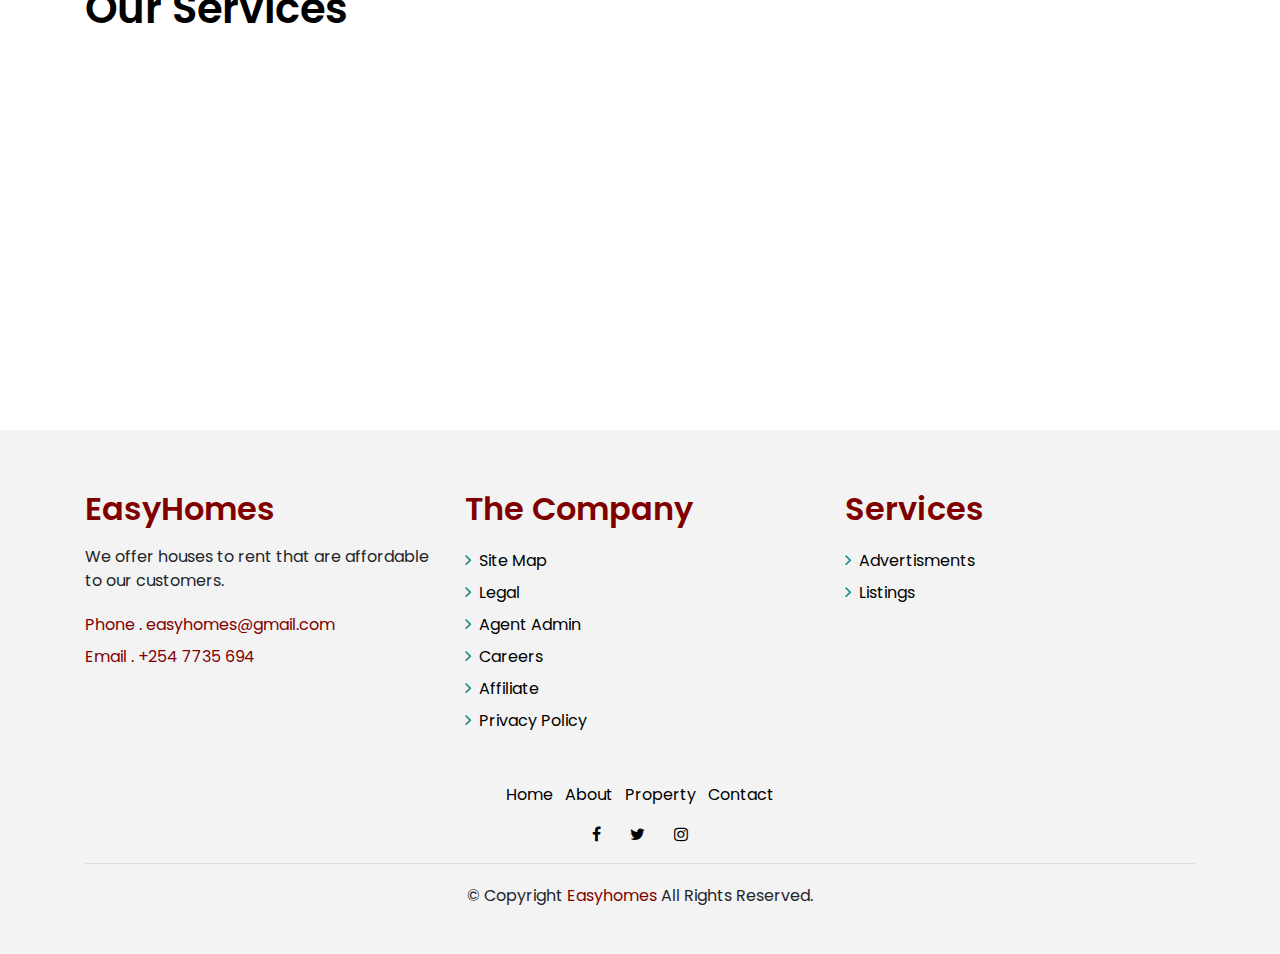
==== commit 57c18180: "changes" ====
--- a/index.html
+++ b/index.html
@@ -112,6 +112,7 @@
   <!--/ Nav Star /-->
   <nav class="navbar navbar-default navbar-trans navbar-expand-lg fixed-top">
     <div class="container">
+
       
       <button class="navbar-toggler collapsed" type="button" data-toggle="collapse" data-target="#navbarDefault"
         aria-controls="navbarDefault" aria-expanded="false" aria-label="Toggle navigation">
@@ -119,14 +120,20 @@
         <span></span>
         <span></span>
       </button>
+
+         <img src="img/logo.png" style = "height:80px;">
+  
       <a class="navbar-brand text-brand" href="index.html">Easy<span class="color-b">Homes</span></a>
       <button type="button" class="btn btn-link nav-search navbar-toggle-box-collapse d-md-none" data-toggle="collapse"
         data-target="#navbarTogglerDemo01" aria-expanded="false">
         <span class="fa fa-search" aria-hidden="true"></span>
       </button>
-      <div class="Logo">
-        <img src="img/logo.png" height="80px">
-      </div>
+
+     <!--  <div class="Logo">
+        
+            <img src="img/logo.png" style = "height: 150px;">
+      </div> -->
+
       <div class="navbar-collapse collapse justify-content-center" id="navbarDefault">
         <ul class="navbar-nav">
           <li class="nav-item">
@@ -143,6 +150,7 @@
           </li>
         </ul>
       </div>
+
       <button type="button" class="btn btn-b-n navbar-toggle-box-collapse d-none d-md-block" data-toggle="collapse"
         data-target="#navbarTogglerDemo01" aria-expanded="false">
         <span class="fa fa-search" aria-hidden="true"></span>
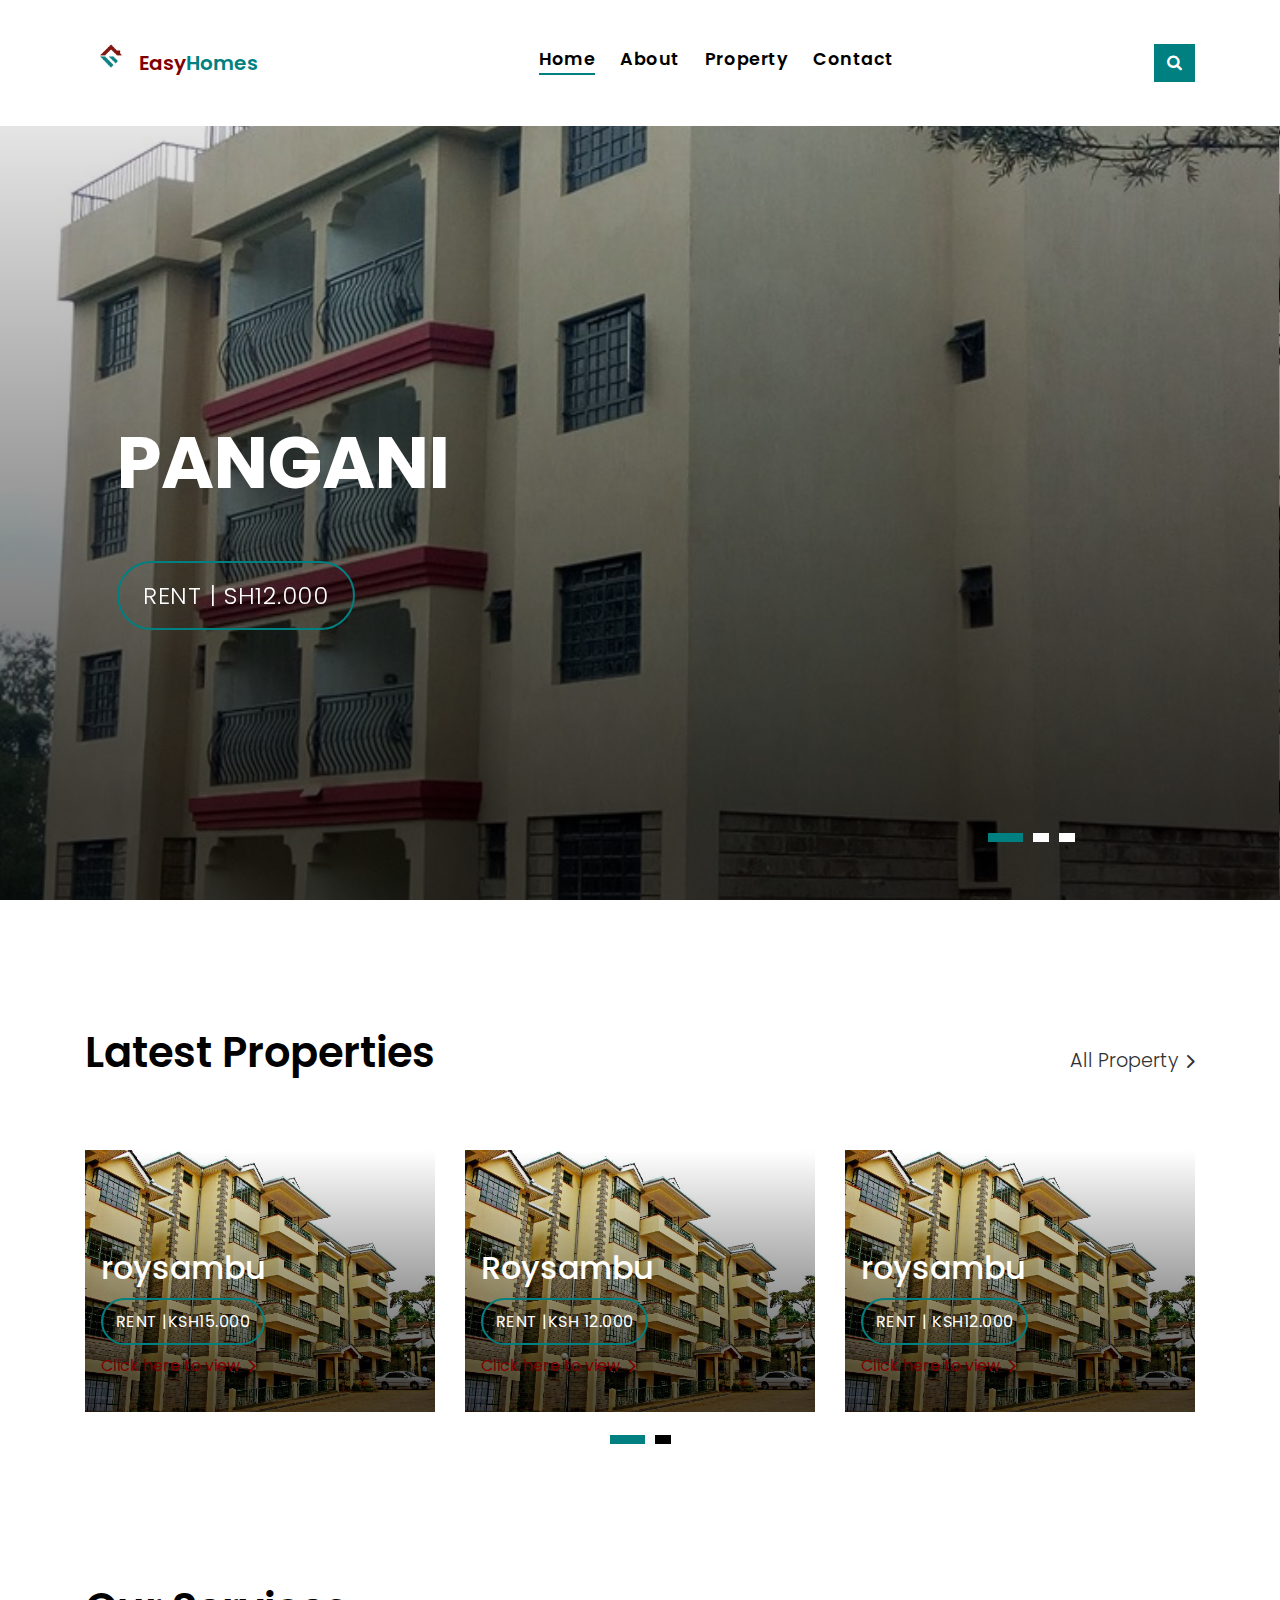
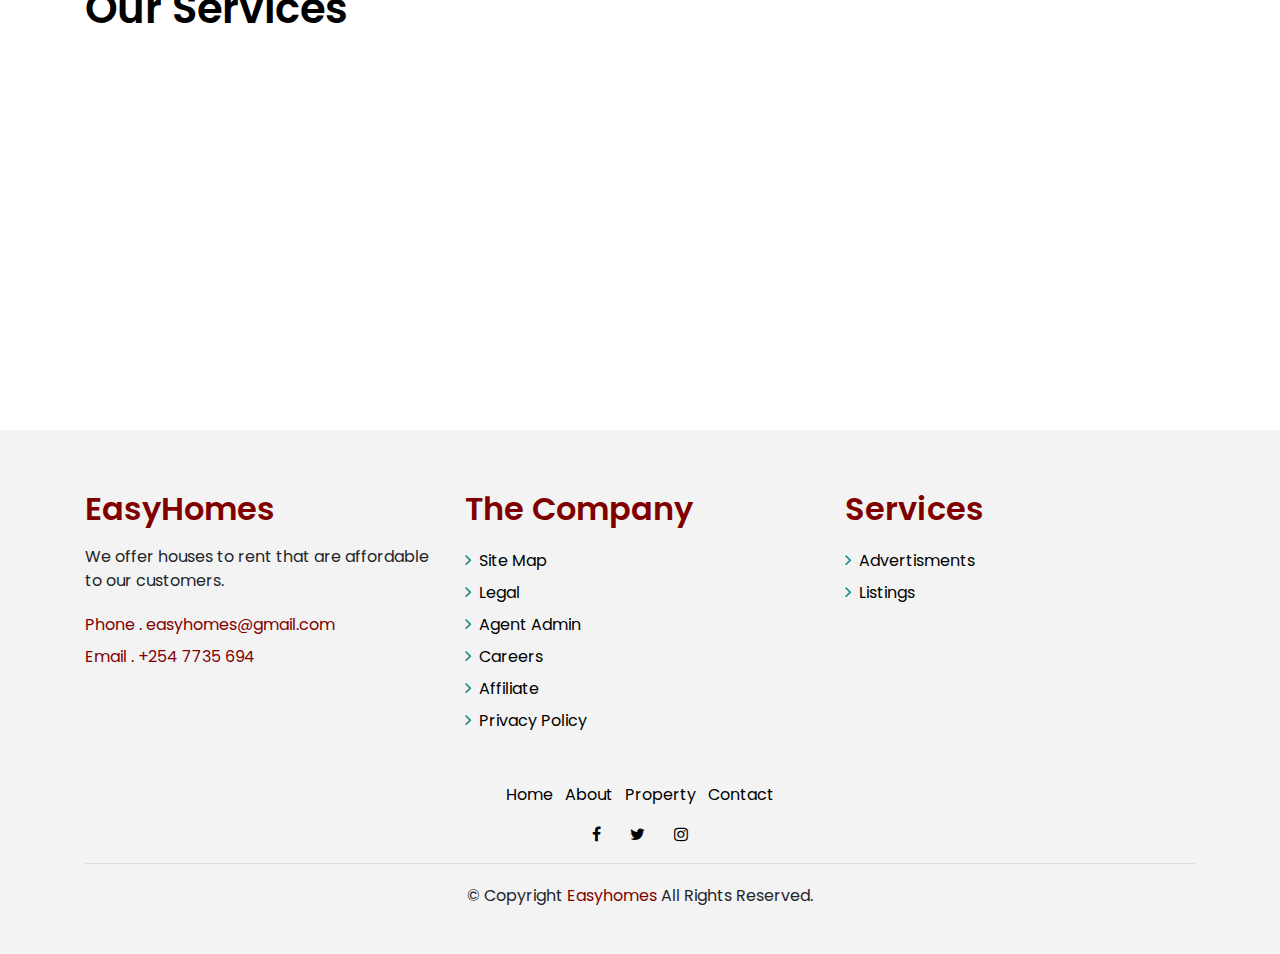
==== commit 0c67b135: "changes" ====
--- a/index.html
+++ b/index.html
@@ -121,9 +121,8 @@
         <span></span>
       </button>
 
-         <img src="img/logo.png" style = "height:80px;">
-  
-      <a class="navbar-brand text-brand" href="index.html">Easy<span class="color-b">Homes</span></a>
+         <img src="img/logo.png" style="height: 70px">
+  <a class="navbar-brand text-brand" href="index.html">Easy<span class="color-b">Homes</span></a>
       <button type="button" class="btn btn-link nav-search navbar-toggle-box-collapse d-md-none" data-toggle="collapse"
         data-target="#navbarTogglerDemo01" aria-expanded="false">
         <span class="fa fa-search" aria-hidden="true"></span>
--- a/css/style.css
+++ b/css/style.css
@@ -97,6 +97,9 @@
   margin: 0;
 }
 
+.navbar-brand {
+  font-size: 20px;
+}
 /*------/ Nav Pills  /------*/
 
 .nav-pills-a.nav-pills .nav-link {
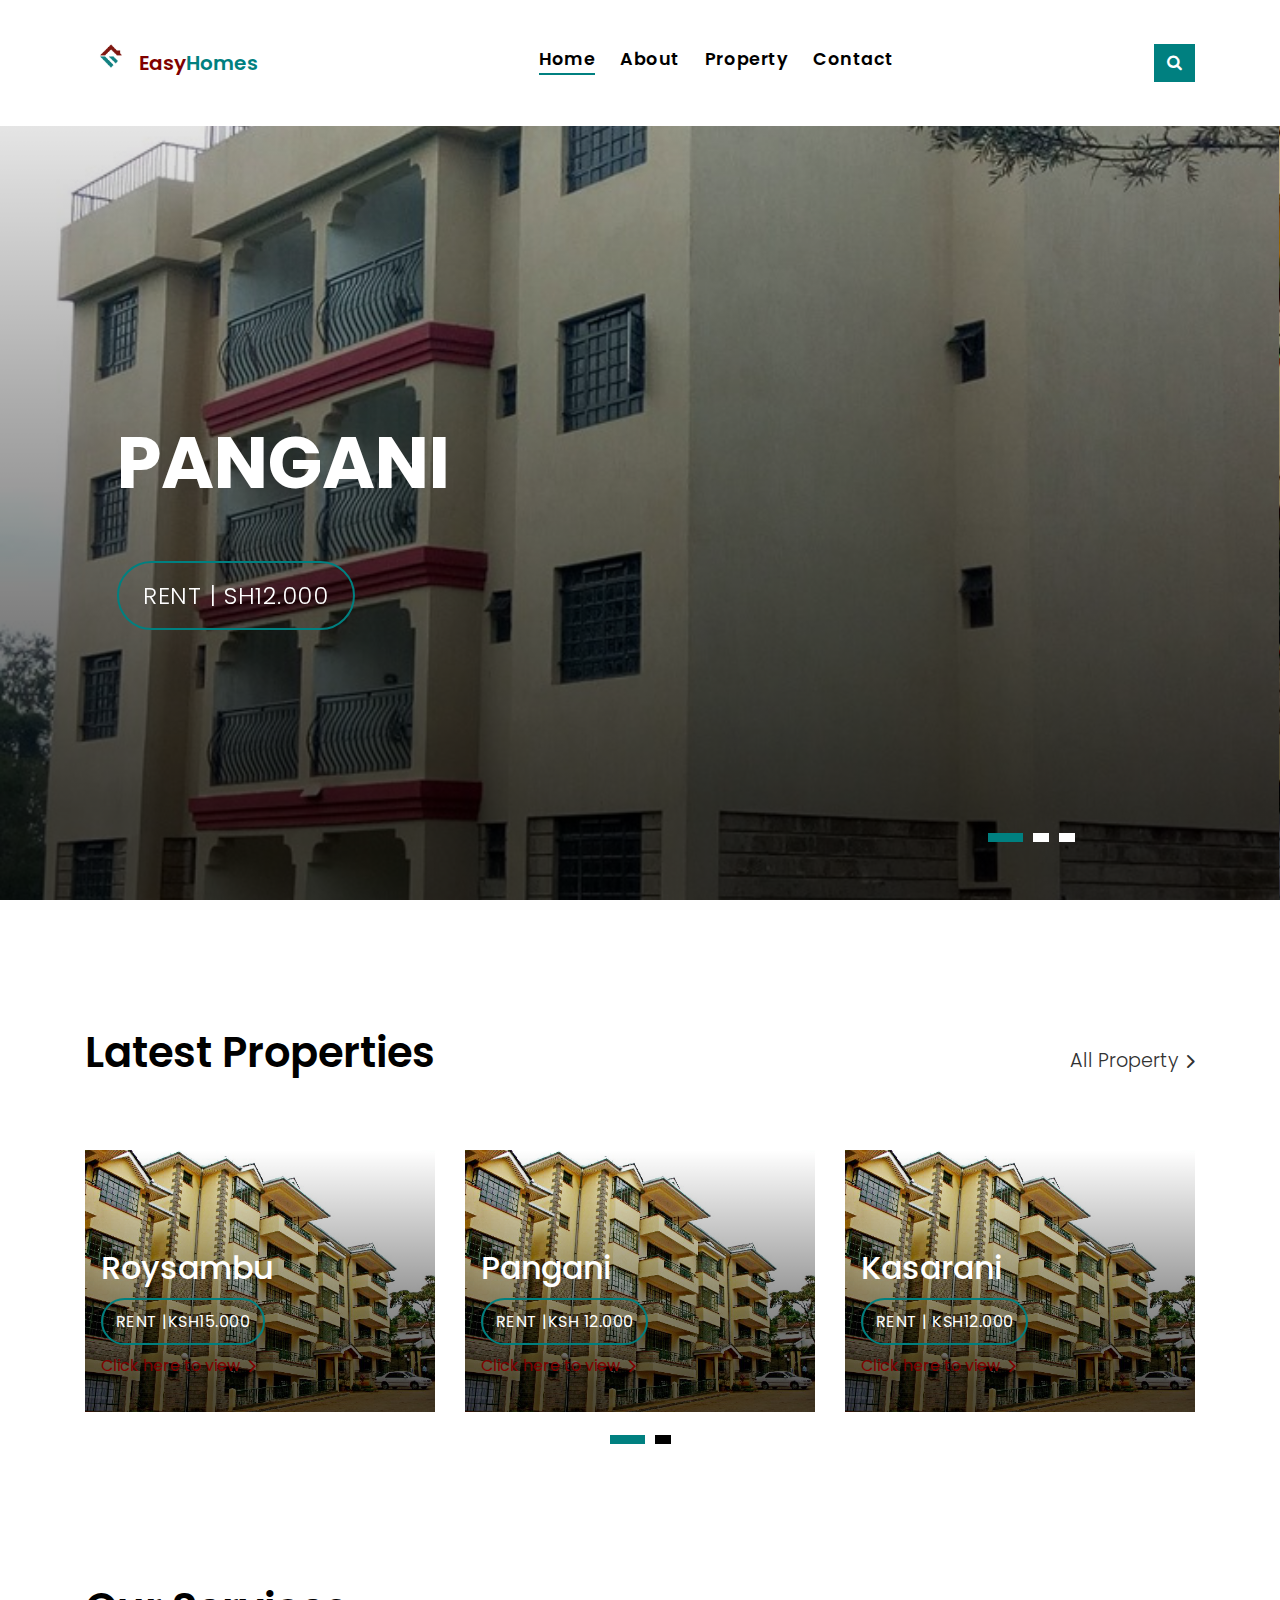
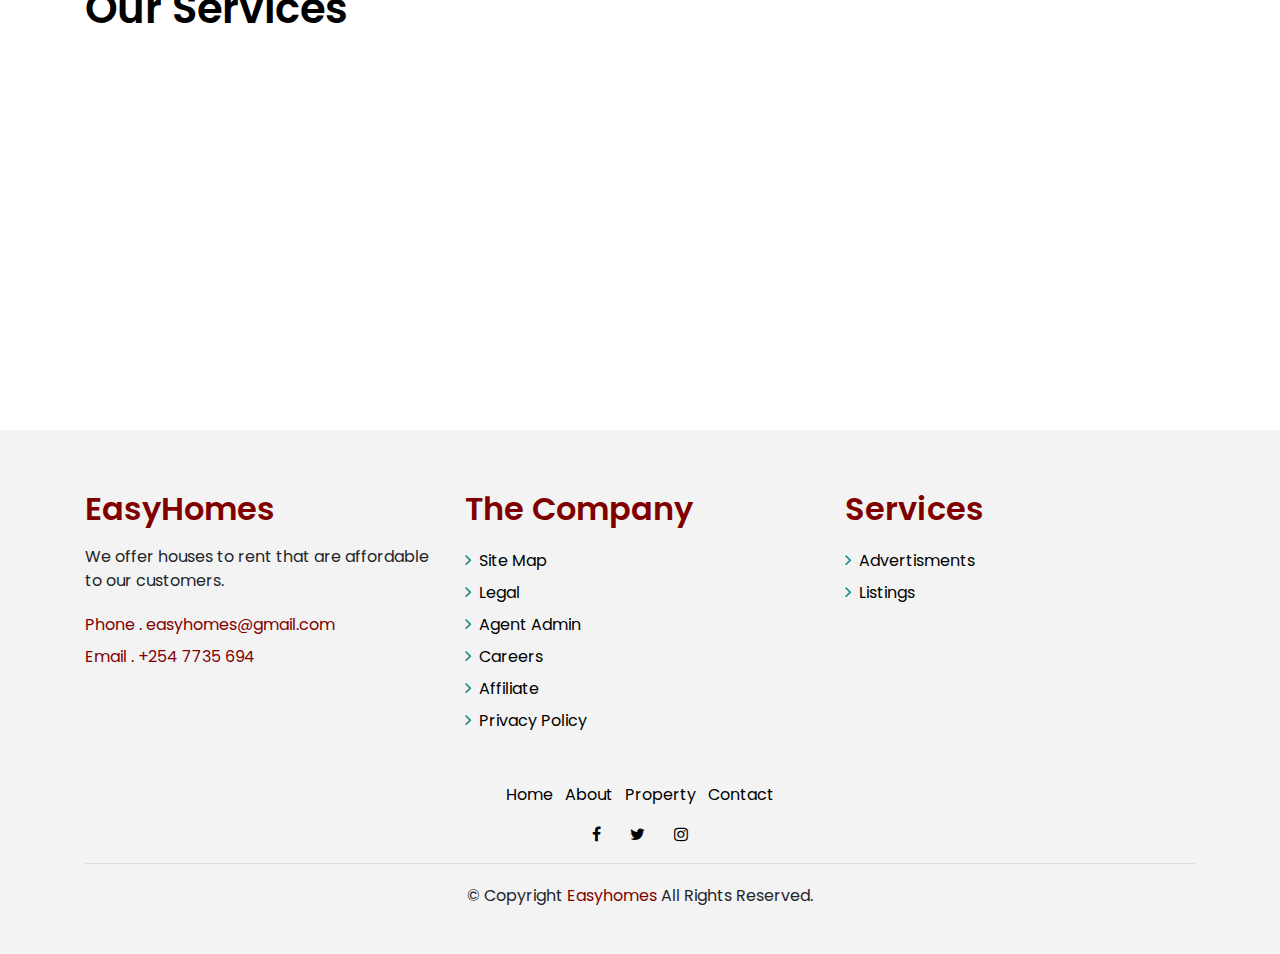
==== commit 0f6b9784: "changes" ====
--- a/index.html
+++ b/index.html
@@ -255,7 +255,7 @@
                 <div class="card-header-a">
                   <h2 class="card-title-a">
                     <a href="property-single.html">
-                      <br /> roysambu</a>
+                      <br /> Roysambu</a>
                   </h2>
                 </div>
                 <div class="card-body-a">
@@ -298,7 +298,7 @@
                 <div class="card-header-a">
                   <h2 class="card-title-a">
                     <a href="property-single.html">
-                      <br /> Roysambu</a>
+                      <br /> Pangani</a>
                   </h2>
                 </div>
                 <div class="card-body-a">
@@ -342,7 +342,7 @@
                 <div class="card-header-a">
                   <h2 class="card-title-a">
                     <a href="property-single.html">
-                      <br /> roysambu</a>
+                      <br /> Kasarani</a>
                   </h2>
                 </div>
                 <div class="card-body-a">
